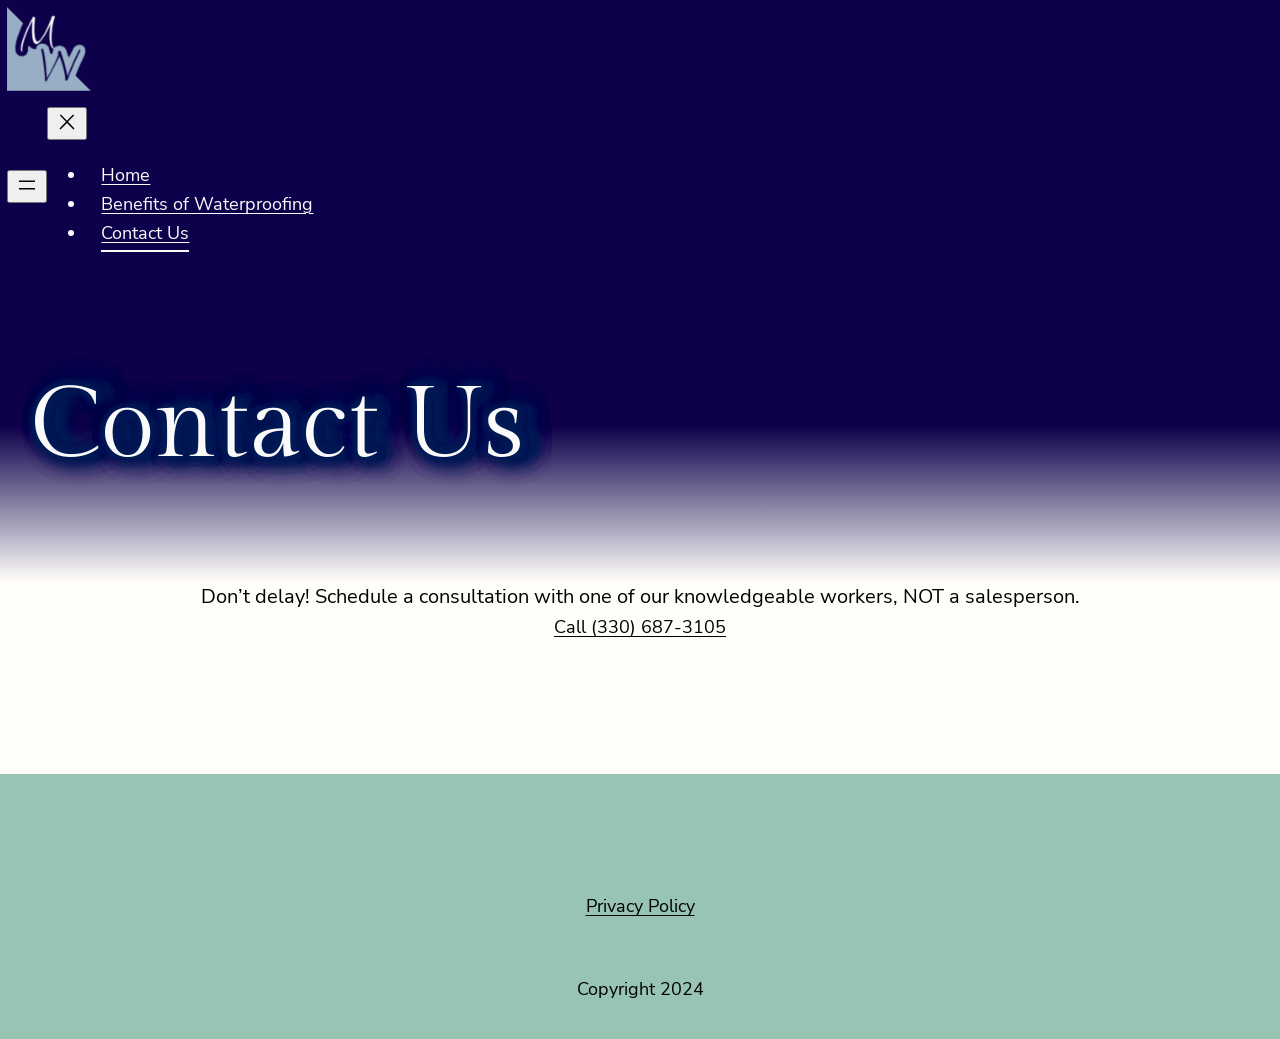
==== contact-us.html @ 391a1933 "Add files via upload" ====
<!DOCTYPE html> <html lang="en-US"> <head> 	<meta charset="UTF-8" /> 	<meta name="viewport" content="width=device-width, initial-scale=1" /> <meta name='robots' content='max-image-preview:large' /> <title>Contact Us &#8211; McGee Basement Waterproofing</title> <link rel="alternate" type="application/rss+xml" title="McGee Basement Waterproofing &raquo; Feed" href="http://waterproofing-and-home-improvements.local/feed/" /> <link rel="alternate" type="application/rss+xml" title="McGee Basement Waterproofing &raquo; Comments Feed" href="http://waterproofing-and-home-improvements.local/comments/feed/" /> <script>
window._wpemojiSettings = {"baseUrl":"https:\/\/s.w.org\/images\/core\/emoji\/15.0.3\/72x72\/","ext":".png","svgUrl":"https:\/\/s.w.org\/images\/core\/emoji\/15.0.3\/svg\/","svgExt":".svg","source":{"concatemoji":"http:\/\/waterproofing-and-home-improvements.local\/wp-includes\/js\/wp-emoji-release.min.js?ver=6.5.3"}};
/*! This file is auto-generated */
!function(i,n){var o,s,e;function c(e){try{var t={supportTests:e,timestamp:(new Date).valueOf()};sessionStorage.setItem(o,JSON.stringify(t))}catch(e){}}function p(e,t,n){e.clearRect(0,0,e.canvas.width,e.canvas.height),e.fillText(t,0,0);var t=new Uint32Array(e.getImageData(0,0,e.canvas.width,e.canvas.height).data),r=(e.clearRect(0,0,e.canvas.width,e.canvas.height),e.fillText(n,0,0),new Uint32Array(e.getImageData(0,0,e.canvas.width,e.canvas.height).data));return t.every(function(e,t){return e===r[t]})}function u(e,t,n){switch(t){case"flag":return n(e,"\ud83c\udff3\ufe0f\u200d\u26a7\ufe0f","\ud83c\udff3\ufe0f\u200b\u26a7\ufe0f")?!1:!n(e,"\ud83c\uddfa\ud83c\uddf3","\ud83c\uddfa\u200b\ud83c\uddf3")&&!n(e,"\ud83c\udff4\udb40\udc67\udb40\udc62\udb40\udc65\udb40\udc6e\udb40\udc67\udb40\udc7f","\ud83c\udff4\u200b\udb40\udc67\u200b\udb40\udc62\u200b\udb40\udc65\u200b\udb40\udc6e\u200b\udb40\udc67\u200b\udb40\udc7f");case"emoji":return!n(e,"\ud83d\udc26\u200d\u2b1b","\ud83d\udc26\u200b\u2b1b")}return!1}function f(e,t,n){var r="undefined"!=typeof WorkerGlobalScope&&self instanceof WorkerGlobalScope?new OffscreenCanvas(300,150):i.createElement("canvas"),a=r.getContext("2d",{willReadFrequently:!0}),o=(a.textBaseline="top",a.font="600 32px Arial",{});return e.forEach(function(e){o[e]=t(a,e,n)}),o}function t(e){var t=i.createElement("script");t.src=e,t.defer=!0,i.head.appendChild(t)}"undefined"!=typeof Promise&&(o="wpEmojiSettingsSupports",s=["flag","emoji"],n.supports={everything:!0,everythingExceptFlag:!0},e=new Promise(function(e){i.addEventListener("DOMContentLoaded",e,{once:!0})}),new Promise(function(t){var n=function(){try{var e=JSON.parse(sessionStorage.getItem(o));if("object"==typeof e&&"number"==typeof e.timestamp&&(new Date).valueOf()<e.timestamp+604800&&"object"==typeof e.supportTests)return e.supportTests}catch(e){}return null}();if(!n){if("undefined"!=typeof Worker&&"undefined"!=typeof OffscreenCanvas&&"undefined"!=typeof URL&&URL.createObjectURL&&"undefined"!=typeof Blob)try{var e="postMessage("+f.toString()+"("+[JSON.stringify(s),u.toString(),p.toString()].join(",")+"));",r=new Blob([e],{type:"text/javascript"}),a=new Worker(URL.createObjectURL(r),{name:"wpTestEmojiSupports"});return void(a.onmessage=function(e){c(n=e.data),a.terminate(),t(n)})}catch(e){}c(n=f(s,u,p))}t(n)}).then(function(e){for(var t in e)n.supports[t]=e[t],n.supports.everything=n.supports.everything&&n.supports[t],"flag"!==t&&(n.supports.everythingExceptFlag=n.supports.everythingExceptFlag&&n.supports[t]);n.supports.everythingExceptFlag=n.supports.everythingExceptFlag&&!n.supports.flag,n.DOMReady=!1,n.readyCallback=function(){n.DOMReady=!0}}).then(function(){return e}).then(function(){var e;n.supports.everything||(n.readyCallback(),(e=n.source||{}).concatemoji?t(e.concatemoji):e.wpemoji&&e.twemoji&&(t(e.twemoji),t(e.wpemoji)))}))}((window,document),window._wpemojiSettings);
</script> <link rel='stylesheet' id='jjcustonphoneiconcss-css' href='./css/jjcustom-phone-numbers-build-index.css' media='all' /> <style id='wp-block-site-logo-inline-css'> .wp-block-site-logo{box-sizing:border-box;line-height:0}.wp-block-site-logo a{display:inline-block;line-height:0}.wp-block-site-logo.is-default-size img{height:auto;width:120px}.wp-block-site-logo img{height:auto;max-width:100%}.wp-block-site-logo a,.wp-block-site-logo img{border-radius:inherit}.wp-block-site-logo.aligncenter{margin-left:auto;margin-right:auto;text-align:center}.wp-block-site-logo.is-style-rounded{border-radius:9999px} </style> <style id='wp-block-columns-inline-css'> .wp-block-columns{align-items:normal!important;box-sizing:border-box;display:flex;flex-wrap:wrap!important}@media (min-width:782px){.wp-block-columns{flex-wrap:nowrap!important}}.wp-block-columns.are-vertically-aligned-top{align-items:flex-start}.wp-block-columns.are-vertically-aligned-center{align-items:center}.wp-block-columns.are-vertically-aligned-bottom{align-items:flex-end}@media (max-width:781px){.wp-block-columns:not(.is-not-stacked-on-mobile)>.wp-block-column{flex-basis:100%!important}}@media (min-width:782px){.wp-block-columns:not(.is-not-stacked-on-mobile)>.wp-block-column{flex-basis:0;flex-grow:1}.wp-block-columns:not(.is-not-stacked-on-mobile)>.wp-block-column[style*=flex-basis]{flex-grow:0}}.wp-block-columns.is-not-stacked-on-mobile{flex-wrap:nowrap!important}.wp-block-columns.is-not-stacked-on-mobile>.wp-block-column{flex-basis:0;flex-grow:1}.wp-block-columns.is-not-stacked-on-mobile>.wp-block-column[style*=flex-basis]{flex-grow:0}:where(.wp-block-columns){margin-bottom:1.75em}:where(.wp-block-columns.has-background){padding:1.25em 2.375em}.wp-block-column{flex-grow:1;min-width:0;overflow-wrap:break-word;word-break:break-word}.wp-block-column.is-vertically-aligned-top{align-self:flex-start}.wp-block-column.is-vertically-aligned-center{align-self:center}.wp-block-column.is-vertically-aligned-bottom{align-self:flex-end}.wp-block-column.is-vertically-aligned-stretch{align-self:stretch}.wp-block-column.is-vertically-aligned-bottom,.wp-block-column.is-vertically-aligned-center,.wp-block-column.is-vertically-aligned-top{width:100%} </style> <style id='wp-block-navigation-link-inline-css'> .wp-block-navigation .wp-block-navigation-item__label{overflow-wrap:break-word}.wp-block-navigation .wp-block-navigation-item__description{display:none}.link-ui-tools{border-top:1px solid #f0f0f0;padding:8px}.link-ui-block-inserter{padding-top:8px}.link-ui-block-inserter__back{margin-left:8px;text-transform:uppercase}.components-popover-pointer-events-trap{background-color:initial;cursor:pointer;inset:0;position:fixed;z-index:1000000} </style> <link rel='stylesheet' id='wp-block-navigation-css' href='./css/navigation-style.min.css' media='all' /> <style id='wp-block-heading-inline-css'> h1.has-background,h2.has-background,h3.has-background,h4.has-background,h5.has-background,h6.has-background{padding:1.25em 2.375em}h1.has-text-align-left[style*=writing-mode]:where([style*=vertical-lr]),h1.has-text-align-right[style*=writing-mode]:where([style*=vertical-rl]),h2.has-text-align-left[style*=writing-mode]:where([style*=vertical-lr]),h2.has-text-align-right[style*=writing-mode]:where([style*=vertical-rl]),h3.has-text-align-left[style*=writing-mode]:where([style*=vertical-lr]),h3.has-text-align-right[style*=writing-mode]:where([style*=vertical-rl]),h4.has-text-align-left[style*=writing-mode]:where([style*=vertical-lr]),h4.has-text-align-right[style*=writing-mode]:where([style*=vertical-rl]),h5.has-text-align-left[style*=writing-mode]:where([style*=vertical-lr]),h5.has-text-align-right[style*=writing-mode]:where([style*=vertical-rl]),h6.has-text-align-left[style*=writing-mode]:where([style*=vertical-lr]),h6.has-text-align-right[style*=writing-mode]:where([style*=vertical-rl]){rotate:180deg} </style> <style id='wp-block-paragraph-inline-css'> .is-small-text{font-size:.875em}.is-regular-text{font-size:1em}.is-large-text{font-size:2.25em}.is-larger-text{font-size:3em}.has-drop-cap:not(:focus):first-letter{float:left;font-size:8.4em;font-style:normal;font-weight:100;line-height:.68;margin:.05em .1em 0 0;text-transform:uppercase}body.rtl .has-drop-cap:not(:focus):first-letter{float:none;margin-left:.1em}p.has-drop-cap.has-background{overflow:hidden}p.has-background{padding:1.25em 2.375em}:where(p.has-text-color:not(.has-link-color)) a{color:inherit}p.has-text-align-left[style*="writing-mode:vertical-lr"],p.has-text-align-right[style*="writing-mode:vertical-rl"]{rotate:180deg} </style> <style id='wp-block-spacer-inline-css'> .wp-block-spacer{clear:both} </style> <style id='wp-emoji-styles-inline-css'>  	img.wp-smiley, img.emoji { 		display: inline !important; 		border: none !important; 		box-shadow: none !important; 		height: 1em !important; 		width: 1em !important; 		margin: 0 0.07em !important; 		vertical-align: -0.1em !important; 		background: none !important; 		padding: 0 !important; 	} </style> <style id='wp-block-library-inline-css'> :root{--wp-admin-theme-color:#007cba;--wp-admin-theme-color--rgb:0,124,186;--wp-admin-theme-color-darker-10:#006ba1;--wp-admin-theme-color-darker-10--rgb:0,107,161;--wp-admin-theme-color-darker-20:#005a87;--wp-admin-theme-color-darker-20--rgb:0,90,135;--wp-admin-border-width-focus:2px;--wp-block-synced-color:#7a00df;--wp-block-synced-color--rgb:122,0,223;--wp-bound-block-color:#9747ff}@media (min-resolution:192dpi){:root{--wp-admin-border-width-focus:1.5px}}.wp-element-button{cursor:pointer}:root{--wp--preset--font-size--normal:16px;--wp--preset--font-size--huge:42px}:root .has-very-light-gray-background-color{background-color:#eee}:root .has-very-dark-gray-background-color{background-color:#313131}:root .has-very-light-gray-color{color:#eee}:root .has-very-dark-gray-color{color:#313131}:root .has-vivid-green-cyan-to-vivid-cyan-blue-gradient-background{background:linear-gradient(135deg,#00d084,#0693e3)}:root .has-purple-crush-gradient-background{background:linear-gradient(135deg,#34e2e4,#4721fb 50%,#ab1dfe)}:root .has-hazy-dawn-gradient-background{background:linear-gradient(135deg,#faaca8,#dad0ec)}:root .has-subdued-olive-gradient-background{background:linear-gradient(135deg,#fafae1,#67a671)}:root .has-atomic-cream-gradient-background{background:linear-gradient(135deg,#fdd79a,#004a59)}:root .has-nightshade-gradient-background{background:linear-gradient(135deg,#330968,#31cdcf)}:root .has-midnight-gradient-background{background:linear-gradient(135deg,#020381,#2874fc)}.has-regular-font-size{font-size:1em}.has-larger-font-size{font-size:2.625em}.has-normal-font-size{font-size:var(--wp--preset--font-size--normal)}.has-huge-font-size{font-size:var(--wp--preset--font-size--huge)}.has-text-align-center{text-align:center}.has-text-align-left{text-align:left}.has-text-align-right{text-align:right}#end-resizable-editor-section{display:none}.aligncenter{clear:both}.items-justified-left{justify-content:flex-start}.items-justified-center{justify-content:center}.items-justified-right{justify-content:flex-end}.items-justified-space-between{justify-content:space-between}.screen-reader-text{border:0;clip:rect(1px,1px,1px,1px);-webkit-clip-path:inset(50%);clip-path:inset(50%);height:1px;margin:-1px;overflow:hidden;padding:0;position:absolute;width:1px;word-wrap:normal!important}.screen-reader-text:focus{background-color:#ddd;clip:auto!important;-webkit-clip-path:none;clip-path:none;color:#444;display:block;font-size:1em;height:auto;left:5px;line-height:normal;padding:15px 23px 14px;text-decoration:none;top:5px;width:auto;z-index:100000}html :where(.has-border-color){border-style:solid}html :where([style*=border-top-color]){border-top-style:solid}html :where([style*=border-right-color]){border-right-style:solid}html :where([style*=border-bottom-color]){border-bottom-style:solid}html :where([style*=border-left-color]){border-left-style:solid}html :where([style*=border-width]){border-style:solid}html :where([style*=border-top-width]){border-top-style:solid}html :where([style*=border-right-width]){border-right-style:solid}html :where([style*=border-bottom-width]){border-bottom-style:solid}html :where([style*=border-left-width]){border-left-style:solid}html :where(img[class*=wp-image-]){height:auto;max-width:100%}:where(figure){margin:0 0 1em}html :where(.is-position-sticky){--wp-admin--admin-bar--position-offset:var(--wp-admin--admin-bar--height,0px)}@media screen and (max-width:600px){html :where(.is-position-sticky){--wp-admin--admin-bar--position-offset:0px}} </style> <style id='global-styles-inline-css'> body{--wp--preset--color--black: #000000;--wp--preset--color--cyan-bluish-gray: #abb8c3;--wp--preset--color--white: #ffffff;--wp--preset--color--pale-pink: #f78da7;--wp--preset--color--vivid-red: #cf2e2e;--wp--preset--color--luminous-vivid-orange: #ff6900;--wp--preset--color--luminous-vivid-amber: #fcb900;--wp--preset--color--light-green-cyan: #7bdcb5;--wp--preset--color--vivid-green-cyan: #00d084;--wp--preset--color--pale-cyan-blue: #8ed1fc;--wp--preset--color--vivid-cyan-blue: #0693e3;--wp--preset--color--vivid-purple: #9b51e0;--wp--preset--color--foreground: #000000;--wp--preset--color--background: #fffdfa;--wp--preset--color--primary: #a7c6d8;--wp--preset--color--secondary: #a7d5d2;--wp--preset--color--tertiary: #c3d9e7;--wp--preset--gradient--vivid-cyan-blue-to-vivid-purple: linear-gradient(135deg,rgba(6,147,227,1) 0%,rgb(155,81,224) 100%);--wp--preset--gradient--light-green-cyan-to-vivid-green-cyan: linear-gradient(135deg,rgb(122,220,180) 0%,rgb(0,208,130) 100%);--wp--preset--gradient--luminous-vivid-amber-to-luminous-vivid-orange: linear-gradient(135deg,rgba(252,185,0,1) 0%,rgba(255,105,0,1) 100%);--wp--preset--gradient--luminous-vivid-orange-to-vivid-red: linear-gradient(135deg,rgba(255,105,0,1) 0%,rgb(207,46,46) 100%);--wp--preset--gradient--very-light-gray-to-cyan-bluish-gray: linear-gradient(135deg,rgb(238,238,238) 0%,rgb(169,184,195) 100%);--wp--preset--gradient--cool-to-warm-spectrum: linear-gradient(135deg,rgb(74,234,220) 0%,rgb(151,120,209) 20%,rgb(207,42,186) 40%,rgb(238,44,130) 60%,rgb(251,105,98) 80%,rgb(254,248,76) 100%);--wp--preset--gradient--blush-light-purple: linear-gradient(135deg,rgb(255,206,236) 0%,rgb(152,150,240) 100%);--wp--preset--gradient--blush-bordeaux: linear-gradient(135deg,rgb(254,205,165) 0%,rgb(254,45,45) 50%,rgb(107,0,62) 100%);--wp--preset--gradient--luminous-dusk: linear-gradient(135deg,rgb(255,203,112) 0%,rgb(199,81,192) 50%,rgb(65,88,208) 100%);--wp--preset--gradient--pale-ocean: linear-gradient(135deg,rgb(255,245,203) 0%,rgb(182,227,212) 50%,rgb(51,167,181) 100%);--wp--preset--gradient--electric-grass: linear-gradient(135deg,rgb(202,248,128) 0%,rgb(113,206,126) 100%);--wp--preset--gradient--midnight: linear-gradient(135deg,rgb(2,3,129) 0%,rgb(40,116,252) 100%);--wp--preset--gradient--vertical-secondary-to-tertiary: linear-gradient(to bottom,var(--wp--preset--color--secondary) 0%,var(--wp--preset--color--tertiary) 100%);--wp--preset--gradient--vertical-secondary-to-background: linear-gradient(to bottom,var(--wp--preset--color--secondary) 0%,var(--wp--preset--color--background) 100%);--wp--preset--gradient--vertical-tertiary-to-background: linear-gradient(to bottom,var(--wp--preset--color--tertiary) 0%,var(--wp--preset--color--background) 100%);--wp--preset--gradient--diagonal-primary-to-foreground: linear-gradient(to bottom right,var(--wp--preset--color--primary) 0%,var(--wp--preset--color--foreground) 100%);--wp--preset--gradient--diagonal-secondary-to-background: linear-gradient(to bottom right,var(--wp--preset--color--secondary) 50%,var(--wp--preset--color--background) 50%);--wp--preset--gradient--diagonal-background-to-secondary: linear-gradient(to bottom right,var(--wp--preset--color--background) 50%,var(--wp--preset--color--secondary) 50%);--wp--preset--gradient--diagonal-tertiary-to-background: linear-gradient(to bottom right,var(--wp--preset--color--tertiary) 50%,var(--wp--preset--color--background) 50%);--wp--preset--gradient--diagonal-background-to-tertiary: linear-gradient(to bottom right,var(--wp--preset--color--background) 50%,var(--wp--preset--color--tertiary) 50%);--wp--preset--font-size--small: 1rem;--wp--preset--font-size--medium: 1.75rem;--wp--preset--font-size--large: clamp(1.75rem, 3vw, 2.25rem);--wp--preset--font-size--x-large: 42px;--wp--preset--font-size--normal: 1.125rem;--wp--preset--font-size--huge: clamp(2.5rem, 4vw, 3rem);--wp--preset--font-size--gigantic: clamp(3rem, 6vw, 4rem);--wp--preset--font-size--colossal: clamp(4rem, 8vw, 6.25rem);--wp--preset--font-family--system: -apple-system,BlinkMacSystemFont,"Segoe UI",Roboto,Oxygen-Sans,Ubuntu,Cantarell,"Helvetica Neue",sans-serif;--wp--preset--font-family--gilda-display: "Gilda Display", serif;--wp--preset--font-family--kristi: "Kristi", cursive;--wp--preset--font-family--bestermind: "Bestermind", cursive;--wp--preset--font-family--nunito-sans: "Nunito Sans", sans-serif;--wp--preset--font-family--outfit: Outfit, sans-serif;--wp--preset--font-family--figtree: Figtree, sans-serif;--wp--preset--font-family--caveat: Caveat, cursive;--wp--preset--font-family--inconsolata: Inconsolata, monospace;--wp--preset--font-family--lora: Lora, serif;--wp--preset--font-family--oswald: Oswald, sans-serif;--wp--preset--font-family--bodonimoda: BodoniModa, serif;--wp--preset--spacing--20: 0.44rem;--wp--preset--spacing--30: 0.67rem;--wp--preset--spacing--40: 1rem;--wp--preset--spacing--50: 1.5rem;--wp--preset--spacing--60: 2.25rem;--wp--preset--spacing--70: 3.38rem;--wp--preset--spacing--80: 5.06rem;--wp--preset--shadow--natural: 6px 6px 9px rgba(0, 0, 0, 0.2);--wp--preset--shadow--deep: 12px 12px 50px rgba(0, 0, 0, 0.4);--wp--preset--shadow--sharp: 6px 6px 0px rgba(0, 0, 0, 0.2);--wp--preset--shadow--outlined: 6px 6px 0px -3px rgba(255, 255, 255, 1), 6px 6px rgba(0, 0, 0, 1);--wp--preset--shadow--crisp: 6px 6px 0px rgba(0, 0, 0, 1);--wp--custom--spacing--small: max(1.25rem, 5vw);--wp--custom--spacing--medium: clamp(2rem, 8vw, calc(4 * var(--wp--style--block-gap)));--wp--custom--spacing--large: clamp(4rem, 10vw, 8rem);--wp--custom--typography--font-size--gigantic: clamp(3rem, 6vw, 4rem);--wp--custom--typography--font-size--colossal: clamp(4rem, 8vw, 6.25rem);--wp--custom--typography--line-height--tiny: 1.15;--wp--custom--typography--line-height--small: 1.2;--wp--custom--typography--line-height--medium: 1.4;--wp--custom--typography--line-height--normal: 1.6;}body { margin: 0;--wp--style--global--content-size: 720px;--wp--style--global--wide-size: 1200px; }.wp-site-blocks > .alignleft { float: left; margin-right: 2em; }.wp-site-blocks > .alignright { float: right; margin-left: 2em; }.wp-site-blocks > .aligncenter { justify-content: center; margin-left: auto; margin-right: auto; }:where(.wp-site-blocks) > * { margin-block-start: 0; margin-block-end: 0; }:where(.wp-site-blocks) > :first-child:first-child { margin-block-start: 0; }:where(.wp-site-blocks) > :last-child:last-child { margin-block-end: 0; }body { --wp--style--block-gap: 0; }:where(body .is-layout-flow)  > :first-child:first-child{margin-block-start: 0;}:where(body .is-layout-flow)  > :last-child:last-child{margin-block-end: 0;}:where(body .is-layout-flow)  > *{margin-block-start: 0;margin-block-end: 0;}:where(body .is-layout-constrained)  > :first-child:first-child{margin-block-start: 0;}:where(body .is-layout-constrained)  > :last-child:last-child{margin-block-end: 0;}:where(body .is-layout-constrained)  > *{margin-block-start: 0;margin-block-end: 0;}:where(body .is-layout-flex) {gap: 0;}:where(body .is-layout-grid) {gap: 0;}body .is-layout-flow > .alignleft{float: left;margin-inline-start: 0;margin-inline-end: 2em;}body .is-layout-flow > .alignright{float: right;margin-inline-start: 2em;margin-inline-end: 0;}body .is-layout-flow > .aligncenter{margin-left: auto !important;margin-right: auto !important;}body .is-layout-constrained > .alignleft{float: left;margin-inline-start: 0;margin-inline-end: 2em;}body .is-layout-constrained > .alignright{float: right;margin-inline-start: 2em;margin-inline-end: 0;}body .is-layout-constrained > .aligncenter{margin-left: auto !important;margin-right: auto !important;}body .is-layout-constrained > :where(:not(.alignleft):not(.alignright):not(.alignfull)){max-width: var(--wp--style--global--content-size);margin-left: auto !important;margin-right: auto !important;}body .is-layout-constrained > .alignwide{max-width: var(--wp--style--global--wide-size);}body .is-layout-flex{display: flex;}body .is-layout-flex{flex-wrap: wrap;align-items: center;}body .is-layout-flex > *{margin: 0;}body .is-layout-grid{display: grid;}body .is-layout-grid > *{margin: 0;}body{background-color: var(--wp--preset--color--background);color: var(--wp--preset--color--foreground);font-family: var(--wp--preset--font-family--nunito-sans);font-size: var(--wp--preset--font-size--normal);line-height: var(--wp--custom--typography--line-height--normal);padding-top: 0px;padding-right: 0px;padding-bottom: 0px;padding-left: 0px;}a:where(:not(.wp-element-button)){color: var(--wp--preset--color--foreground);text-decoration: underline;}h1, h2, h3, h4, h5, h6{font-family: var(--wp--preset--font-family--gilda-display);}h1{font-size: var(--wp--custom--typography--font-size--colossal);font-weight: 300;line-height: var(--wp--custom--typography--line-height--tiny);}h2{font-size: var(--wp--custom--typography--font-size--gigantic);font-weight: 300;line-height: var(--wp--custom--typography--line-height--small);}h3{font-size: var(--wp--preset--font-size--huge);font-weight: 300;line-height: var(--wp--custom--typography--line-height--tiny);}h4{font-size: var(--wp--preset--font-size--large);font-weight: 300;line-height: var(--wp--custom--typography--line-height--tiny);}h5{font-size: var(--wp--preset--font-size--normal);font-weight: 700;line-height: var(--wp--custom--typography--line-height--normal);text-transform: uppercase;}h6{font-size: var(--wp--preset--font-size--normal);font-weight: 400;line-height: var(--wp--custom--typography--line-height--normal);text-transform: uppercase;}.wp-element-button, .wp-block-button__link{background-color: #32373c;border-width: 0;color: #fff;font-family: inherit;font-size: inherit;line-height: inherit;padding: calc(0.667em + 2px) calc(1.333em + 2px);text-decoration: none;}.has-black-color{color: var(--wp--preset--color--black) !important;}.has-cyan-bluish-gray-color{color: var(--wp--preset--color--cyan-bluish-gray) !important;}.has-white-color{color: var(--wp--preset--color--white) !important;}.has-pale-pink-color{color: var(--wp--preset--color--pale-pink) !important;}.has-vivid-red-color{color: var(--wp--preset--color--vivid-red) !important;}.has-luminous-vivid-orange-color{color: var(--wp--preset--color--luminous-vivid-orange) !important;}.has-luminous-vivid-amber-color{color: var(--wp--preset--color--luminous-vivid-amber) !important;}.has-light-green-cyan-color{color: var(--wp--preset--color--light-green-cyan) !important;}.has-vivid-green-cyan-color{color: var(--wp--preset--color--vivid-green-cyan) !important;}.has-pale-cyan-blue-color{color: var(--wp--preset--color--pale-cyan-blue) !important;}.has-vivid-cyan-blue-color{color: var(--wp--preset--color--vivid-cyan-blue) !important;}.has-vivid-purple-color{color: var(--wp--preset--color--vivid-purple) !important;}.has-foreground-color{color: var(--wp--preset--color--foreground) !important;}.has-background-color{color: var(--wp--preset--color--background) !important;}.has-primary-color{color: var(--wp--preset--color--primary) !important;}.has-secondary-color{color: var(--wp--preset--color--secondary) !important;}.has-tertiary-color{color: var(--wp--preset--color--tertiary) !important;}.has-black-background-color{background-color: var(--wp--preset--color--black) !important;}.has-cyan-bluish-gray-background-color{background-color: var(--wp--preset--color--cyan-bluish-gray) !important;}.has-white-background-color{background-color: var(--wp--preset--color--white) !important;}.has-pale-pink-background-color{background-color: var(--wp--preset--color--pale-pink) !important;}.has-vivid-red-background-color{background-color: var(--wp--preset--color--vivid-red) !important;}.has-luminous-vivid-orange-background-color{background-color: var(--wp--preset--color--luminous-vivid-orange) !important;}.has-luminous-vivid-amber-background-color{background-color: var(--wp--preset--color--luminous-vivid-amber) !important;}.has-light-green-cyan-background-color{background-color: var(--wp--preset--color--light-green-cyan) !important;}.has-vivid-green-cyan-background-color{background-color: var(--wp--preset--color--vivid-green-cyan) !important;}.has-pale-cyan-blue-background-color{background-color: var(--wp--preset--color--pale-cyan-blue) !important;}.has-vivid-cyan-blue-background-color{background-color: var(--wp--preset--color--vivid-cyan-blue) !important;}.has-vivid-purple-background-color{background-color: var(--wp--preset--color--vivid-purple) !important;}.has-foreground-background-color{background-color: var(--wp--preset--color--foreground) !important;}.has-background-background-color{background-color: var(--wp--preset--color--background) !important;}.has-primary-background-color{background-color: var(--wp--preset--color--primary) !important;}.has-secondary-background-color{background-color: var(--wp--preset--color--secondary) !important;}.has-tertiary-background-color{background-color: var(--wp--preset--color--tertiary) !important;}.has-black-border-color{border-color: var(--wp--preset--color--black) !important;}.has-cyan-bluish-gray-border-color{border-color: var(--wp--preset--color--cyan-bluish-gray) !important;}.has-white-border-color{border-color: var(--wp--preset--color--white) !important;}.has-pale-pink-border-color{border-color: var(--wp--preset--color--pale-pink) !important;}.has-vivid-red-border-color{border-color: var(--wp--preset--color--vivid-red) !important;}.has-luminous-vivid-orange-border-color{border-color: var(--wp--preset--color--luminous-vivid-orange) !important;}.has-luminous-vivid-amber-border-color{border-color: var(--wp--preset--color--luminous-vivid-amber) !important;}.has-light-green-cyan-border-color{border-color: var(--wp--preset--color--light-green-cyan) !important;}.has-vivid-green-cyan-border-color{border-color: var(--wp--preset--color--vivid-green-cyan) !important;}.has-pale-cyan-blue-border-color{border-color: var(--wp--preset--color--pale-cyan-blue) !important;}.has-vivid-cyan-blue-border-color{border-color: var(--wp--preset--color--vivid-cyan-blue) !important;}.has-vivid-purple-border-color{border-color: var(--wp--preset--color--vivid-purple) !important;}.has-foreground-border-color{border-color: var(--wp--preset--color--foreground) !important;}.has-background-border-color{border-color: var(--wp--preset--color--background) !important;}.has-primary-border-color{border-color: var(--wp--preset--color--primary) !important;}.has-secondary-border-color{border-color: var(--wp--preset--color--secondary) !important;}.has-tertiary-border-color{border-color: var(--wp--preset--color--tertiary) !important;}.has-vivid-cyan-blue-to-vivid-purple-gradient-background{background: var(--wp--preset--gradient--vivid-cyan-blue-to-vivid-purple) !important;}.has-light-green-cyan-to-vivid-green-cyan-gradient-background{background: var(--wp--preset--gradient--light-green-cyan-to-vivid-green-cyan) !important;}.has-luminous-vivid-amber-to-luminous-vivid-orange-gradient-background{background: var(--wp--preset--gradient--luminous-vivid-amber-to-luminous-vivid-orange) !important;}.has-luminous-vivid-orange-to-vivid-red-gradient-background{background: var(--wp--preset--gradient--luminous-vivid-orange-to-vivid-red) !important;}.has-very-light-gray-to-cyan-bluish-gray-gradient-background{background: var(--wp--preset--gradient--very-light-gray-to-cyan-bluish-gray) !important;}.has-cool-to-warm-spectrum-gradient-background{background: var(--wp--preset--gradient--cool-to-warm-spectrum) !important;}.has-blush-light-purple-gradient-background{background: var(--wp--preset--gradient--blush-light-purple) !important;}.has-blush-bordeaux-gradient-background{background: var(--wp--preset--gradient--blush-bordeaux) !important;}.has-luminous-dusk-gradient-background{background: var(--wp--preset--gradient--luminous-dusk) !important;}.has-pale-ocean-gradient-background{background: var(--wp--preset--gradient--pale-ocean) !important;}.has-electric-grass-gradient-background{background: var(--wp--preset--gradient--electric-grass) !important;}.has-midnight-gradient-background{background: var(--wp--preset--gradient--midnight) !important;}.has-vertical-secondary-to-tertiary-gradient-background{background: var(--wp--preset--gradient--vertical-secondary-to-tertiary) !important;}.has-vertical-secondary-to-background-gradient-background{background: var(--wp--preset--gradient--vertical-secondary-to-background) !important;}.has-vertical-tertiary-to-background-gradient-background{background: var(--wp--preset--gradient--vertical-tertiary-to-background) !important;}.has-diagonal-primary-to-foreground-gradient-background{background: var(--wp--preset--gradient--diagonal-primary-to-foreground) !important;}.has-diagonal-secondary-to-background-gradient-background{background: var(--wp--preset--gradient--diagonal-secondary-to-background) !important;}.has-diagonal-background-to-secondary-gradient-background{background: var(--wp--preset--gradient--diagonal-background-to-secondary) !important;}.has-diagonal-tertiary-to-background-gradient-background{background: var(--wp--preset--gradient--diagonal-tertiary-to-background) !important;}.has-diagonal-background-to-tertiary-gradient-background{background: var(--wp--preset--gradient--diagonal-background-to-tertiary) !important;}.has-small-font-size{font-size: var(--wp--preset--font-size--small) !important;}.has-medium-font-size{font-size: var(--wp--preset--font-size--medium) !important;}.has-large-font-size{font-size: var(--wp--preset--font-size--large) !important;}.has-x-large-font-size{font-size: var(--wp--preset--font-size--x-large) !important;}.has-normal-font-size{font-size: var(--wp--preset--font-size--normal) !important;}.has-huge-font-size{font-size: var(--wp--preset--font-size--huge) !important;}.has-gigantic-font-size{font-size: var(--wp--preset--font-size--gigantic) !important;}.has-colossal-font-size{font-size: var(--wp--preset--font-size--colossal) !important;}.has-system-font-family{font-family: var(--wp--preset--font-family--system) !important;}.has-gilda-display-font-family{font-family: var(--wp--preset--font-family--gilda-display) !important;}.has-kristi-font-family{font-family: var(--wp--preset--font-family--kristi) !important;}.has-bestermind-font-family{font-family: var(--wp--preset--font-family--bestermind) !important;}.has-nunito-sans-font-family{font-family: var(--wp--preset--font-family--nunito-sans) !important;}.has-outfit-font-family{font-family: var(--wp--preset--font-family--outfit) !important;}.has-figtree-font-family{font-family: var(--wp--preset--font-family--figtree) !important;}.has-caveat-font-family{font-family: var(--wp--preset--font-family--caveat) !important;}.has-inconsolata-font-family{font-family: var(--wp--preset--font-family--inconsolata) !important;}.has-lora-font-family{font-family: var(--wp--preset--font-family--lora) !important;}.has-oswald-font-family{font-family: var(--wp--preset--font-family--oswald) !important;}.has-bodonimoda-font-family{font-family: var(--wp--preset--font-family--bodonimoda) !important;} .wp-block-navigation a:where(:not(.wp-element-button)){color: inherit;} </style> <style id='core-block-supports-inline-css'> .wp-container-core-column-is-layout-2.wp-container-core-column-is-layout-2 > :where(:not(.alignleft):not(.alignright):not(.alignfull)){max-width:80px;margin-left:auto !important;margin-right:0 !important;}.wp-container-core-column-is-layout-2.wp-container-core-column-is-layout-2 > .alignwide{max-width:80px;}.wp-container-core-column-is-layout-2.wp-container-core-column-is-layout-2 .alignfull{max-width:none;}.wp-container-core-column-is-layout-2.wp-container-core-column-is-layout-2 > .alignfull{margin-right:calc(var(--wp--preset--spacing--40) * -1);margin-left:calc(var(--wp--preset--spacing--40) * -1);}.wp-container-core-columns-is-layout-1.wp-container-core-columns-is-layout-1{flex-wrap:nowrap;}.wp-container-core-navigation-is-layout-1.wp-container-core-navigation-is-layout-1{justify-content:flex-start;}.wp-container-core-columns-is-layout-2.wp-container-core-columns-is-layout-2{flex-wrap:nowrap;}.wp-elements-18d7e3bd284b36d5cdf02fc1c8c4d574 a:where(:not(.wp-element-button)){color:var(--wp--preset--color--foreground);}.wp-elements-29b601005e9435e72914e99e9667e7e3 a:where(:not(.wp-element-button)){color:var(--wp--preset--color--foreground);} </style> <style id='wp-block-template-skip-link-inline-css'>  		.skip-link.screen-reader-text { 			border: 0; 			clip: rect(1px,1px,1px,1px); 			clip-path: inset(50%); 			height: 1px; 			margin: -1px; 			overflow: hidden; 			padding: 0; 			position: absolute !important; 			width: 1px; 			word-wrap: normal !important; 		}  		.skip-link.screen-reader-text:focus { 			background-color: #eee; 			clip: auto !important; 			clip-path: none; 			color: #444; 			display: block; 			font-size: 1em; 			height: auto; 			left: 5px; 			line-height: normal; 			padding: 15px 23px 14px; 			text-decoration: none; 			top: 5px; 			width: auto; 			z-index: 100000; 		} </style> <link rel='stylesheet' id='cookie-notice-front-css' href='./css/cookie-notice-css-front.min.css' media='all' /> <link rel='stylesheet' id='bricksy-style-css' href='./css/bricksy-style.css' media='all' />         <script>
            /* <![CDATA[ */
            var rcewpp = {
                "ajax_url":"http://waterproofing-and-home-improvements.local/wp-admin/admin-ajax.php",
                "nonce": "9de5442318",
                "home_url": "http://waterproofing-and-home-improvements.local/",
                "settings_icon": 'http://waterproofing-and-home-improvements.local/wp-content/plugins/export-wp-page-to-static-html/admin/images/settings.png',
                "settings_hover_icon": 'http://waterproofing-and-home-improvements.local/wp-content/plugins/export-wp-page-to-static-html/admin/images/settings_hover.png'
            };
            /* ]]\> */
        </script>         <script src="./js/dist-vendor-wp-polyfill-inert.min.js" id="wp-polyfill-inert-js"></script> <script src="./js/dist-vendor-regenerator-runtime.min.js" id="regenerator-runtime-js"></script> <script src="./js/dist-vendor-wp-polyfill.min.js" id="wp-polyfill-js"></script> <script src="./js/dist-vendor-react.min.js" id="react-js"></script> <script src="./js/dist-autop.min.js" id="wp-autop-js"></script> <script src="./js/dist-blob.min.js" id="wp-blob-js"></script> <script src="./js/dist-block-serialization-default-parser.min.js" id="wp-block-serialization-default-parser-js"></script> <script src="./js/dist-hooks.min.js" id="wp-hooks-js"></script> <script src="./js/dist-deprecated.min.js" id="wp-deprecated-js"></script> <script src="./js/dist-dom.min.js" id="wp-dom-js"></script> <script src="./js/dist-vendor-react-dom.min.js" id="react-dom-js"></script> <script src="./js/dist-escape-html.min.js" id="wp-escape-html-js"></script> <script src="./js/dist-element.min.js" id="wp-element-js"></script> <script src="./js/dist-is-shallow-equal.min.js" id="wp-is-shallow-equal-js"></script> <script src="./js/dist-i18n.min.js" id="wp-i18n-js"></script> <script id="wp-i18n-js-after">
wp.i18n.setLocaleData( { 'text direction\u0004ltr': [ 'ltr' ] } );
</script> <script src="./js/dist-keycodes.min.js" id="wp-keycodes-js"></script> <script src="./js/dist-priority-queue.min.js" id="wp-priority-queue-js"></script> <script src="./js/dist-compose.min.js" id="wp-compose-js"></script> <script src="./js/dist-private-apis.min.js" id="wp-private-apis-js"></script> <script src="./js/dist-redux-routine.min.js" id="wp-redux-routine-js"></script> <script src="./js/dist-data.min.js" id="wp-data-js"></script> <script id="wp-data-js-after">
( function() {
	var userId = 0;
	var storageKey = "WP_DATA_USER_" + userId;
	wp.data
		.use( wp.data.plugins.persistence, { storageKey: storageKey } );
} )();
</script> <script src="./js/dist-html-entities.min.js" id="wp-html-entities-js"></script> <script src="./js/dist-dom-ready.min.js" id="wp-dom-ready-js"></script> <script src="./js/dist-a11y.min.js" id="wp-a11y-js"></script> <script src="./js/dist-rich-text.min.js" id="wp-rich-text-js"></script> <script src="./js/dist-shortcode.min.js" id="wp-shortcode-js"></script> <script src="./js/dist-blocks.min.js" id="wp-blocks-js"></script> <script src="./js/dist-url.min.js" id="wp-url-js"></script> <script src="./js/dist-api-fetch.min.js" id="wp-api-fetch-js"></script> <script id="wp-api-fetch-js-after">
wp.apiFetch.use( wp.apiFetch.createRootURLMiddleware( "http://waterproofing-and-home-improvements.local/wp-json/" ) );
wp.apiFetch.nonceMiddleware = wp.apiFetch.createNonceMiddleware( "794bc64ec5" );
wp.apiFetch.use( wp.apiFetch.nonceMiddleware );
wp.apiFetch.use( wp.apiFetch.mediaUploadMiddleware );
wp.apiFetch.nonceEndpoint = "http://waterproofing-and-home-improvements.local/wp-admin/admin-ajax.php?action=rest-nonce";
</script> <script src="./js/dist-vendor-moment.min.js" id="moment-js"></script> <script id="moment-js-after">
moment.updateLocale( 'en_US', {"months":["January","February","March","April","May","June","July","August","September","October","November","December"],"monthsShort":["Jan","Feb","Mar","Apr","May","Jun","Jul","Aug","Sep","Oct","Nov","Dec"],"weekdays":["Sunday","Monday","Tuesday","Wednesday","Thursday","Friday","Saturday"],"weekdaysShort":["Sun","Mon","Tue","Wed","Thu","Fri","Sat"],"week":{"dow":1},"longDateFormat":{"LT":"g:i a","LTS":null,"L":null,"LL":"F j, Y","LLL":"F j, Y g:i a","LLLL":null}} );
</script> <script src="./js/dist-date.min.js" id="wp-date-js"></script> <script id="wp-date-js-after">
wp.date.setSettings( {"l10n":{"locale":"en_US","months":["January","February","March","April","May","June","July","August","September","October","November","December"],"monthsShort":["Jan","Feb","Mar","Apr","May","Jun","Jul","Aug","Sep","Oct","Nov","Dec"],"weekdays":["Sunday","Monday","Tuesday","Wednesday","Thursday","Friday","Saturday"],"weekdaysShort":["Sun","Mon","Tue","Wed","Thu","Fri","Sat"],"meridiem":{"am":"am","pm":"pm","AM":"AM","PM":"PM"},"relative":{"future":"%s from now","past":"%s ago","s":"a second","ss":"%d seconds","m":"a minute","mm":"%d minutes","h":"an hour","hh":"%d hours","d":"a day","dd":"%d days","M":"a month","MM":"%d months","y":"a year","yy":"%d years"},"startOfWeek":1},"formats":{"time":"g:i a","date":"F j, Y","datetime":"F j, Y g:i a","datetimeAbbreviated":"M j, Y g:i a"},"timezone":{"offset":0,"offsetFormatted":"0","string":"","abbr":""}} );
</script> <script src="./js/dist-primitives.min.js" id="wp-primitives-js"></script> <script src="./js/dist-warning.min.js" id="wp-warning-js"></script> <script src="./js/dist-components.min.js" id="wp-components-js"></script> <script src="./js/dist-keyboard-shortcuts.min.js" id="wp-keyboard-shortcuts-js"></script> <script src="./js/dist-commands.min.js" id="wp-commands-js"></script> <script src="./js/dist-notices.min.js" id="wp-notices-js"></script> <script src="./js/dist-preferences-persistence.min.js" id="wp-preferences-persistence-js"></script> <script src="./js/dist-preferences.min.js" id="wp-preferences-js"></script> <script id="wp-preferences-js-after">
( function() {
				var serverData = false;
				var userId = "0";
				var persistenceLayer = wp.preferencesPersistence.__unstableCreatePersistenceLayer( serverData, userId );
				var preferencesStore = wp.preferences.store;
				wp.data.dispatch( preferencesStore ).setPersistenceLayer( persistenceLayer );
			} ) ();
</script> <script src="./js/dist-style-engine.min.js" id="wp-style-engine-js"></script> <script src="./js/dist-token-list.min.js" id="wp-token-list-js"></script> <script src="./js/dist-wordcount.min.js" id="wp-wordcount-js"></script> <script src="./js/dist-block-editor.min.js" id="wp-block-editor-js"></script> <script src="./js/dist-core-data.min.js" id="wp-core-data-js"></script> <script src="./js/dist-media-utils.min.js" id="wp-media-utils-js"></script> <script src="./js/dist-patterns.min.js" id="wp-patterns-js"></script> <script src="./js/dist-server-side-render.min.js" id="wp-server-side-render-js"></script> <script src="./js/dist-editor.min.js" id="wp-editor-js"></script> <script id="wp-editor-js-after">
Object.assign( window.wp.editor, window.wp.oldEditor );
</script> <script src="./js/jjcustom-phone-numbers-build-index.js" id="jjcustomphonenumber-js"></script> <script id="cookie-notice-front-js-before">
var cnArgs = {"ajaxUrl":"http:\/\/waterproofing-and-home-improvements.local\/wp-admin\/admin-ajax.php","nonce":"8bc804a656","hideEffect":"fade","position":"bottom","onScroll":false,"onScrollOffset":100,"onClick":false,"cookieName":"cookie_notice_accepted","cookieTime":2592000,"cookieTimeRejected":2592000,"globalCookie":false,"redirection":false,"cache":false,"revokeCookies":false,"revokeCookiesOpt":"automatic"};
</script> <script src="./js/cookie-notice-js-front.min.js" id="cookie-notice-front-js"></script> <link rel="https://api.w.org/" href="http://waterproofing-and-home-improvements.local/wp-json/" /><link rel="alternate" type="application/json" href="http://waterproofing-and-home-improvements.local/wp-json/wp/v2/pages/192" /><link rel="EditURI" type="application/rsd+xml" title="RSD" href="http://waterproofing-and-home-improvements.local/xmlrpc.php?rsd" /> <meta name="generator" content="WordPress 6.5.3" /> <link rel="canonical" href="http://waterproofing-and-home-improvements.local/contact-us/" /> <link rel='shortlink' href='http://waterproofing-and-home-improvements.local/?p=192' /> <link rel="alternate" type="application/json+oembed" href="http://waterproofing-and-home-improvements.local/wp-json/oembed/1.0/embed?url=http%3A%2F%2Fwaterproofing-and-home-improvements.local%2Fcontact-us%2F" /> <link rel="alternate" type="text/xml+oembed" href="http://waterproofing-and-home-improvements.local/wp-json/oembed/1.0/embed?url=http%3A%2F%2Fwaterproofing-and-home-improvements.local%2Fcontact-us%2F&#038;format=xml" /> <script id="wp-load-polyfill-importmap">
( HTMLScriptElement.supports && HTMLScriptElement.supports("importmap") ) || document.write( '<script src="http://waterproofing-and-home-improvements.local/wp-includes/js/dist/vendor/wp-polyfill-importmap.min.js?ver=1.8.2"></scr' + 'ipt>' );
</script> <script type="importmap" id="wp-importmap">
{"imports":{"@wordpress\/interactivity":"http:\/\/waterproofing-and-home-improvements.local\/wp-includes\/js\/dist\/interactivity.min.js?ver=6.5.3"}}
</script> <script type="module" src="./js/navigation-view.min.js" id="@wordpress/block-library/navigation-js-module"></script> <link rel="modulepreload" href="http://waterproofing-and-home-improvements.local/wp-includes/js/dist/interactivity.min.js?ver=6.5.3" id="@wordpress/interactivity-js-modulepreload"><style id='wp-fonts-local'> @font-face{font-family:"Gilda Display";font-style:normal;font-weight:400;font-display:fallback;src:url('./fonts/GildaDisplay-Regular.woff2') format('woff2');font-stretch:normal;} @font-face{font-family:Kristi;font-style:normal;font-weight:400;font-display:fallback;src:url('./fonts/kristi-regular.woff2') format('woff2');font-stretch:normal;} @font-face{font-family:Bestermind;font-style:normal;font-weight:500;font-display:fallback;src:url('./fonts/BestermindRegular.woff2') format('woff2');font-stretch:normal;} @font-face{font-family:"Nunito Sans";font-style:normal;font-weight:400;font-display:fallback;src:url('./fonts/NunitoSans-Regular.woff2') format('woff2');font-stretch:normal;} @font-face{font-family:"Nunito Sans";font-style:italic;font-weight:400;font-display:fallback;src:url('./fonts/NunitoSans-Italic.woff2') format('woff2');font-stretch:normal;} @font-face{font-family:"Nunito Sans";font-style:normal;font-weight:700;font-display:fallback;src:url('./fonts/NunitoSans-SemiBold.woff2') format('woff2');font-stretch:normal;} @font-face{font-family:"Nunito Sans";font-style:normal;font-weight:900;font-display:fallback;src:url('./fonts/NunitoSans-Bold.woff2') format('woff2');font-stretch:normal;} @font-face{font-family:Outfit;font-style:normal;font-weight:300 900;font-display:block;src:url('./fonts/Outfit-Variable.woff2') format('woff2');font-stretch:normal;} @font-face{font-family:Figtree;font-style:normal;font-weight:300 900;font-display:block;src:url('./fonts/Figtree-Variable.woff2') format('woff2');font-stretch:normal;} @font-face{font-family:Caveat;font-style:normal;font-weight:400 700;font-display:block;src:url('./fonts/Caveat-Variable.woff2') format('woff2');font-stretch:normal;} @font-face{font-family:Inconsolata;font-style:normal;font-weight:300 900;font-display:block;src:url('./fonts/Inconsolata-Variable.woff2') format('woff2');font-stretch:normal;} @font-face{font-family:Lora;font-style:normal;font-weight:300 900;font-display:block;src:url('./fonts/Lora-Variable.woff2') format('woff2');font-stretch:normal;} @font-face{font-family:Oswald;font-style:normal;font-weight:300 900;font-display:block;src:url('./fonts/Oswald-Variable.woff2') format('woff2');font-stretch:normal;} @font-face{font-family:BodoniModa;font-style:normal;font-weight:400 900;font-display:block;src:url('./fonts/BodoniModa-Variable.woff2') format('woff2');font-stretch:normal;} </style> <link rel="icon" href="./images/MWlogo.png" sizes="32x32" /> <link rel="icon" href="./images/MWlogo.png" sizes="192x192" /> <link rel="apple-touch-icon" href="./images/MWlogo.png" /> <meta name="msapplication-TileImage" content="http://waterproofing-and-home-improvements.local/wp-content/uploads/2024/02/MWlogo.png" /> </head>  <body class="page-template page-template-wp-custom-template-contact-page page page-id-192 wp-custom-logo wp-embed-responsive cookies-not-set">  <div class="wp-site-blocks"> <header style="margin-top:0px;margin-bottom:0px;padding-top:var(--wp--preset--spacing--20);padding-right:var(--wp--preset--spacing--20);padding-bottom:var(--wp--preset--spacing--20);padding-left:var(--wp--preset--spacing--20);background-color:#0e004b;color:#fafafa" class="wp-block-jjcmc-header-container"> <div class="wp-block-columns is-not-stacked-on-mobile is-layout-flex wp-container-core-columns-is-layout-1 wp-block-columns-is-layout-flex" style="margin-top:0;margin-bottom:0"> <div class="wp-block-column is-layout-flow wp-block-column-is-layout-flow" style="flex-basis:33.33%"><div class="wp-block-site-logo"><a href="./index.html" class="custom-logo-link" rel="home"><img width="84" height="84" src="./images/2024-02-MWlogo.png" class="custom-logo" alt="McGee Basement Waterproofing" decoding="async" /></a></div></div>    <div class="wp-block-column is-content-justification-right is-layout-constrained wp-container-core-column-is-layout-2 wp-block-column-is-layout-constrained" style="border-style:none;border-width:0px;padding-top:var(--wp--preset--spacing--30);padding-right:var(--wp--preset--spacing--40);padding-bottom:var(--wp--preset--spacing--30);padding-left:var(--wp--preset--spacing--40);flex-basis:66.66%">        <div class="jjcpn--phone-icon-container">              <a href="tel:3306873105">                  <img src="./images/jjcustom-phone-numbers-images-phone.svg" alt="a simple phone icon" class="jjcpn--phone-icon" />              </a>          </div>          </div> </div>   <nav class="is-responsive items-justified-left wp-block-navigation is-content-justification-left is-layout-flex wp-container-core-navigation-is-layout-1 wp-block-navigation-is-layout-flex" aria-label="Navigation"  		 data-wp-interactive="core/navigation" data-wp-context='{"overlayOpenedBy":{"click":false,"hover":false,"focus":false},"type":"overlay","roleAttribute":"","ariaLabel":"Menu"}'><button aria-haspopup="dialog" aria-label="Open menu" class="wp-block-navigation__responsive-container-open"  				data-wp-on--click="actions.openMenuOnClick" 				data-wp-on--keydown="actions.handleMenuKeydown" 			><svg width="24" height="24" xmlns="http://www.w3.org/2000/svg" viewbox="0 0 24 24" aria-hidden="true" focusable="false"><rect x="4" y="7.5" width="16" height="1.5" /><rect x="4" y="15" width="16" height="1.5" /></svg></button> 				<div class="wp-block-navigation__responsive-container" style="" id="modal-1"  				data-wp-class--has-modal-open="state.isMenuOpen" 				data-wp-class--is-menu-open="state.isMenuOpen" 				data-wp-watch="callbacks.initMenu" 				data-wp-on--keydown="actions.handleMenuKeydown" 				data-wp-on--focusout="actions.handleMenuFocusout" 				tabindex="-1" 			> 					<div class="wp-block-navigation__responsive-close" tabindex="-1"> 						<div class="wp-block-navigation__responsive-dialog"  				data-wp-bind--aria-modal="state.ariaModal" 				data-wp-bind--aria-label="state.ariaLabel" 				data-wp-bind--role="state.roleAttribute" 			> 							<button aria-label="Close menu" class="wp-block-navigation__responsive-container-close"  				data-wp-on--click="actions.closeMenuOnClick" 			><svg xmlns="http://www.w3.org/2000/svg" viewbox="0 0 24 24" width="24" height="24" aria-hidden="true" focusable="false"><path d="M13 11.8l6.1-6.3-1-1-6.1 6.2-6.1-6.2-1 1 6.1 6.3-6.5 6.7 1 1 6.5-6.6 6.5 6.6 1-1z"></path></svg></button> 							<div class="wp-block-navigation__responsive-container-content"  				data-wp-watch="callbacks.focusFirstElement" 			 id="modal-1-content"> 								<ul class="wp-block-navigation__container is-responsive items-justified-left wp-block-navigation"><li class="wp-block-navigation-item wp-block-navigation-link"><a class="wp-block-navigation-item__content"  href="./index.html"><span class="wp-block-navigation-item__label">Home</span></a></li><li class="wp-block-navigation-item wp-block-navigation-link"><a class="wp-block-navigation-item__content"  href="./reasons-to-invest-in-waterproofing-in-northeast-ohio.html"><span class="wp-block-navigation-item__label">Benefits of Waterproofing</span></a></li><li class="wp-block-navigation-item current-menu-item wp-block-navigation-link"><a class="wp-block-navigation-item__content"  href="./contact-us.html" aria-current="page"><span class="wp-block-navigation-item__label">Contact Us</span></a></li></ul> 							</div> 						</div> 					</div> 				</div></nav></header>    <main class="wp-block-jjcmc-main-container"> <div style="text-shadow:0px 0px 10px #001c57, 0px 0px 10px #001c57, 0px 0px 10px #001c57, 0px 0px 10px #001c57, 0px 0px 10px #001c57, 10px 5px 20px #001c57, 10px 5px 20px #001c57, 10px 5px 20px #001c57, 10px 5px 20px #001c57, 10px 5px 20px #001c57, 10px -5px 20px #001c57, 10px -5px 20px #001c57, 10px -5px 20px #001c57, 10px -5px 20px #001c57, 10px -5px 20px #001c57, 15px 0px 10px #001c57, 15px 0px 10px #001c57, 15px 0px 10px #001c57, 15px 0px 10px #001c57;padding:30px;color:#fafafa;background-image:linear-gradient(#0e004b 50%, rgba(250, 250, 250, 0))" class="wp-block-jjcsag-top-down-gradient"> <h1 class="wp-block-heading">Contact Us</h1> </div>    <div class="wp-block-columns is-layout-flex wp-container-core-columns-is-layout-2 wp-block-columns-is-layout-flex"> <div class="wp-block-column is-layout-flow wp-block-column-is-layout-flow"> <p class="has-text-align-center" style="font-size:20px">Don&#8217;t delay! Schedule a consultation with one of our knowledgeable workers, NOT a salesperson.</p>           <div style="text-align: center">              <a href="tel:3306873105">                  Call (330) 687-3105            </a>          </div>             <div style="height:100px" aria-hidden="true" class="wp-block-spacer"></div> </div> </div> </main>    <footer style="background-color:#97c4b3;color:#fafafa" class="wp-block-jjcmc-footer-container"> <div style="height:100px" aria-hidden="true" class="wp-block-spacer"></div>    <p class="has-text-align-center has-foreground-color has-text-color has-link-color wp-elements-18d7e3bd284b36d5cdf02fc1c8c4d574"><a href="http://waterproofing-and-home-improvements.local/privacy-policy/" data-type="page" data-id="3">Privacy Policy</a></p>    <p class="has-text-align-center has-foreground-color has-text-color has-background has-link-color wp-elements-29b601005e9435e72914e99e9667e7e3" style="background-color:#97c4b3;margin-top:0px;margin-bottom:0px;padding-top:var(--wp--preset--spacing--60);padding-bottom:var(--wp--preset--spacing--60)">Copyright 2024</p> </footer> </div> <script id="wp-block-template-skip-link-js-after">
	( function() {
		var skipLinkTarget = document.querySelector( 'main' ),
			sibling,
			skipLinkTargetID,
			skipLink;

		// Early exit if a skip-link target can't be located.
		if ( ! skipLinkTarget ) {
			return;
		}

		/*
		 * Get the site wrapper.
		 * The skip-link will be injected in the beginning of it.
		 */
		sibling = document.querySelector( '.wp-site-blocks' );

		// Early exit if the root element was not found.
		if ( ! sibling ) {
			return;
		}

		// Get the skip-link target's ID, and generate one if it doesn't exist.
		skipLinkTargetID = skipLinkTarget.id;
		if ( ! skipLinkTargetID ) {
			skipLinkTargetID = 'wp--skip-link--target';
			skipLinkTarget.id = skipLinkTargetID;
		}

		// Create the skip link.
		skipLink = document.createElement( 'a' );
		skipLink.classList.add( 'skip-link', 'screen-reader-text' );
		skipLink.href = '#' + skipLinkTargetID;
		skipLink.innerHTML = 'Skip to content';

		// Inject the skip link.
		sibling.parentElement.insertBefore( skipLink, sibling );
	}() );
	
</script>   		<!-- Cookie Notice plugin v2.4.16 by Hu-manity.co https://hu-manity.co/ -->  		<div id="cookie-notice" role="dialog" class="cookie-notice-hidden cookie-revoke-hidden cn-position-bottom" aria-label="Cookie Notice" style="background-color: rgba(50,50,58,1);"><div class="cookie-notice-container" style="color: #fff"><span id="cn-notice-text" class="cn-text-container">We use cookies to ensure that we give you the best experience on our website. If you continue to use this site we will assume that you are happy with it.</span><span id="cn-notice-buttons" class="cn-buttons-container"><a href="#" id="cn-accept-cookie" data-cookie-set="accept" class="cn-set-cookie cn-button" aria-label="Ok" style="background-color: #00a99d">Ok</a></span><span id="cn-close-notice" data-cookie-set="accept" class="cn-close-icon" title="No"></span></div>  			  		</div>  		<!-- / Cookie Notice plugin --></body> </html>
---- css/jjcustom-phone-numbers-build-index.css ----
.jjcpn--phone-icon-container{background:#57f542;border:5px solid #000;border-radius:15px;visibility:visible;width:60px}@media screen and (min-width:480px){.jjcpn--phone-icon-container{visibility:hidden}}
---- css/navigation-style.min.css ----
.wp-block-navigation{position:relative;--navigation-layout-justification-setting:flex-start;--navigation-layout-direction:row;--navigation-layout-wrap:wrap;--navigation-layout-justify:flex-start;--navigation-layout-align:center}.wp-block-navigation ul{margin-bottom:0;margin-left:0;margin-top:0;padding-left:0}.wp-block-navigation ul,.wp-block-navigation ul li{list-style:none;padding:0}.wp-block-navigation .wp-block-navigation-item{align-items:center;background-color:inherit;display:flex;position:relative}.wp-block-navigation .wp-block-navigation-item .wp-block-navigation__submenu-container:empty{display:none}.wp-block-navigation .wp-block-navigation-item__content{display:block}.wp-block-navigation .wp-block-navigation-item__content.wp-block-navigation-item__content{color:inherit}.wp-block-navigation.has-text-decoration-underline .wp-block-navigation-item__content,.wp-block-navigation.has-text-decoration-underline .wp-block-navigation-item__content:active,.wp-block-navigation.has-text-decoration-underline .wp-block-navigation-item__content:focus{text-decoration:underline}.wp-block-navigation.has-text-decoration-line-through .wp-block-navigation-item__content,.wp-block-navigation.has-text-decoration-line-through .wp-block-navigation-item__content:active,.wp-block-navigation.has-text-decoration-line-through .wp-block-navigation-item__content:focus{text-decoration:line-through}.wp-block-navigation:where(:not([class*=has-text-decoration])) a{text-decoration:none}.wp-block-navigation:where(:not([class*=has-text-decoration])) a:active,.wp-block-navigation:where(:not([class*=has-text-decoration])) a:focus{text-decoration:none}.wp-block-navigation .wp-block-navigation__submenu-icon{align-self:center;background-color:inherit;border:none;color:currentColor;display:inline-block;font-size:inherit;height:.6em;line-height:0;margin-left:.25em;padding:0;width:.6em}.wp-block-navigation .wp-block-navigation__submenu-icon svg{display:inline-block;stroke:currentColor;height:inherit;margin-top:.075em;width:inherit}.wp-block-navigation.is-vertical{--navigation-layout-direction:column;--navigation-layout-justify:initial;--navigation-layout-align:flex-start}.wp-block-navigation.no-wrap{--navigation-layout-wrap:nowrap}.wp-block-navigation.items-justified-center{--navigation-layout-justification-setting:center;--navigation-layout-justify:center}.wp-block-navigation.items-justified-center.is-vertical{--navigation-layout-align:center}.wp-block-navigation.items-justified-right{--navigation-layout-justification-setting:flex-end;--navigation-layout-justify:flex-end}.wp-block-navigation.items-justified-right.is-vertical{--navigation-layout-align:flex-end}.wp-block-navigation.items-justified-space-between{--navigation-layout-justification-setting:space-between;--navigation-layout-justify:space-between}.wp-block-navigation .has-child .wp-block-navigation__submenu-container{align-items:normal;background-color:inherit;color:inherit;display:flex;flex-direction:column;height:0;left:-1px;opacity:0;overflow:hidden;position:absolute;top:100%;transition:opacity .1s linear;visibility:hidden;width:0;z-index:2}.wp-block-navigation .has-child .wp-block-navigation__submenu-container>.wp-block-navigation-item>.wp-block-navigation-item__content{display:flex;flex-grow:1}.wp-block-navigation .has-child .wp-block-navigation__submenu-container>.wp-block-navigation-item>.wp-block-navigation-item__content .wp-block-navigation__submenu-icon{margin-left:auto;margin-right:0}.wp-block-navigation .has-child .wp-block-navigation__submenu-container .wp-block-navigation-item__content{margin:0}@media (min-width:782px){.wp-block-navigation .has-child .wp-block-navigation__submenu-container .wp-block-navigation__submenu-container{left:100%;top:-1px}.wp-block-navigation .has-child .wp-block-navigation__submenu-container .wp-block-navigation__submenu-container:before{background:#0000;content:"";display:block;height:100%;position:absolute;right:100%;width:.5em}.wp-block-navigation .has-child .wp-block-navigation__submenu-container .wp-block-navigation__submenu-icon{margin-right:.25em}.wp-block-navigation .has-child .wp-block-navigation__submenu-container .wp-block-navigation__submenu-icon svg{transform:rotate(-90deg)}}.wp-block-navigation .has-child .wp-block-navigation-submenu__toggle[aria-expanded=true]~.wp-block-navigation__submenu-container,.wp-block-navigation .has-child:not(.open-on-click):hover>.wp-block-navigation__submenu-container,.wp-block-navigation .has-child:not(.open-on-click):not(.open-on-hover-click):focus-within>.wp-block-navigation__submenu-container{height:auto;min-width:200px;opacity:1;overflow:visible;visibility:visible;width:auto}.wp-block-navigation.has-background .has-child .wp-block-navigation__submenu-container{left:0;top:100%}@media (min-width:782px){.wp-block-navigation.has-background .has-child .wp-block-navigation__submenu-container .wp-block-navigation__submenu-container{left:100%;top:0}}.wp-block-navigation-submenu{display:flex;position:relative}.wp-block-navigation-submenu .wp-block-navigation__submenu-icon svg{stroke:currentColor}button.wp-block-navigation-item__content{background-color:initial;border:none;color:currentColor;font-family:inherit;font-size:inherit;font-style:inherit;font-weight:inherit;line-height:inherit;text-align:left;text-transform:inherit}.wp-block-navigation-submenu__toggle{cursor:pointer}.wp-block-navigation-item.open-on-click .wp-block-navigation-submenu__toggle{padding-left:0;padding-right:.85em}.wp-block-navigation-item.open-on-click .wp-block-navigation-submenu__toggle+.wp-block-navigation__submenu-icon{margin-left:-.6em;pointer-events:none}.wp-block-navigation-item.open-on-click button.wp-block-navigation-item__content:not(.wp-block-navigation-submenu__toggle){padding:0}.wp-block-navigation .wp-block-page-list,.wp-block-navigation__container,.wp-block-navigation__responsive-close,.wp-block-navigation__responsive-container,.wp-block-navigation__responsive-container-content,.wp-block-navigation__responsive-dialog{gap:inherit}:where(.wp-block-navigation.has-background .wp-block-navigation-item a:not(.wp-element-button)),:where(.wp-block-navigation.has-background .wp-block-navigation-submenu a:not(.wp-element-button)){padding:.5em 1em}:where(.wp-block-navigation .wp-block-navigation__submenu-container .wp-block-navigation-item a:not(.wp-element-button)),:where(.wp-block-navigation .wp-block-navigation__submenu-container .wp-block-navigation-submenu a:not(.wp-element-button)),:where(.wp-block-navigation .wp-block-navigation__submenu-container .wp-block-navigation-submenu button.wp-block-navigation-item__content),:where(.wp-block-navigation .wp-block-navigation__submenu-container .wp-block-pages-list__item button.wp-block-navigation-item__content){padding:.5em 1em}.wp-block-navigation.items-justified-right .wp-block-navigation__container .has-child .wp-block-navigation__submenu-container,.wp-block-navigation.items-justified-right .wp-block-page-list>.has-child .wp-block-navigation__submenu-container,.wp-block-navigation.items-justified-space-between .wp-block-page-list>.has-child:last-child .wp-block-navigation__submenu-container,.wp-block-navigation.items-justified-space-between>.wp-block-navigation__container>.has-child:last-child .wp-block-navigation__submenu-container{left:auto;right:0}.wp-block-navigation.items-justified-right .wp-block-navigation__container .has-child .wp-block-navigation__submenu-container .wp-block-navigation__submenu-container,.wp-block-navigation.items-justified-right .wp-block-page-list>.has-child .wp-block-navigation__submenu-container .wp-block-navigation__submenu-container,.wp-block-navigation.items-justified-space-between .wp-block-page-list>.has-child:last-child .wp-block-navigation__submenu-container .wp-block-navigation__submenu-container,.wp-block-navigation.items-justified-space-between>.wp-block-navigation__container>.has-child:last-child .wp-block-navigation__submenu-container .wp-block-navigation__submenu-container{left:-1px;right:-1px}@media (min-width:782px){.wp-block-navigation.items-justified-right .wp-block-navigation__container .has-child .wp-block-navigation__submenu-container .wp-block-navigation__submenu-container,.wp-block-navigation.items-justified-right .wp-block-page-list>.has-child .wp-block-navigation__submenu-container .wp-block-navigation__submenu-container,.wp-block-navigation.items-justified-space-between .wp-block-page-list>.has-child:last-child .wp-block-navigation__submenu-container .wp-block-navigation__submenu-container,.wp-block-navigation.items-justified-space-between>.wp-block-navigation__container>.has-child:last-child .wp-block-navigation__submenu-container .wp-block-navigation__submenu-container{left:auto;right:100%}}.wp-block-navigation:not(.has-background) .wp-block-navigation__submenu-container{background-color:#fff;border:1px solid #00000026}.wp-block-navigation.has-background .wp-block-navigation__submenu-container{background-color:inherit}.wp-block-navigation:not(.has-text-color) .wp-block-navigation__submenu-container{color:#000}.wp-block-navigation__container{align-items:var(--navigation-layout-align,initial);display:flex;flex-direction:var(--navigation-layout-direction,initial);flex-wrap:var(--navigation-layout-wrap,wrap);justify-content:var(--navigation-layout-justify,initial);list-style:none;margin:0;padding-left:0}.wp-block-navigation__container .is-responsive{display:none}.wp-block-navigation__container:only-child,.wp-block-page-list:only-child{flex-grow:1}@keyframes overlay-menu__fade-in-animation{0%{opacity:0;transform:translateY(.5em)}to{opacity:1;transform:translateY(0)}}.wp-block-navigation__responsive-container{bottom:0;display:none;left:0;position:fixed;right:0;top:0}.wp-block-navigation__responsive-container :where(.wp-block-navigation-item a){color:inherit}.wp-block-navigation__responsive-container .wp-block-navigation__responsive-container-content{align-items:var(--navigation-layout-align,initial);display:flex;flex-direction:var(--navigation-layout-direction,initial);flex-wrap:var(--navigation-layout-wrap,wrap);justify-content:var(--navigation-layout-justify,initial)}.wp-block-navigation__responsive-container:not(.is-menu-open.is-menu-open){background-color:inherit!important;color:inherit!important}.wp-block-navigation__responsive-container.is-menu-open{animation:overlay-menu__fade-in-animation .1s ease-out;animation-fill-mode:forwards;background-color:inherit;display:flex;flex-direction:column;overflow:auto;padding:clamp(1rem,var(--wp--style--root--padding-top),20rem) clamp(1rem,var(--wp--style--root--padding-right),20rem) clamp(1rem,var(--wp--style--root--padding-bottom),20rem) clamp(1rem,var(--wp--style--root--padding-left),20em);z-index:100000}@media (prefers-reduced-motion:reduce){.wp-block-navigation__responsive-container.is-menu-open{animation-delay:0s;animation-duration:1ms}}.wp-block-navigation__responsive-container.is-menu-open .wp-block-navigation__responsive-container-content{align-items:var(--navigation-layout-justification-setting,inherit);display:flex;flex-direction:column;flex-wrap:nowrap;overflow:visible;padding-top:calc(2rem + 24px)}.wp-block-navigation__responsive-container.is-menu-open .wp-block-navigation__responsive-container-content,.wp-block-navigation__responsive-container.is-menu-open .wp-block-navigation__responsive-container-content .wp-block-navigation__container,.wp-block-navigation__responsive-container.is-menu-open .wp-block-navigation__responsive-container-content .wp-block-page-list{justify-content:flex-start}.wp-block-navigation__responsive-container.is-menu-open .wp-block-navigation__responsive-container-content .wp-block-navigation__submenu-icon{display:none}.wp-block-navigation__responsive-container.is-menu-open .wp-block-navigation__responsive-container-content .has-child .wp-block-navigation__submenu-container{border:none;height:auto;min-width:200px;opacity:1;overflow:initial;padding-left:2rem;padding-right:2rem;position:static;visibility:visible;width:auto}.wp-block-navigation__responsive-container.is-menu-open .wp-block-navigation__responsive-container-content .wp-block-navigation__container,.wp-block-navigation__responsive-container.is-menu-open .wp-block-navigation__responsive-container-content .wp-block-navigation__submenu-container{gap:inherit}.wp-block-navigation__responsive-container.is-menu-open .wp-block-navigation__responsive-container-content .wp-block-navigation__submenu-container{padding-top:var(--wp--style--block-gap,2em)}.wp-block-navigation__responsive-container.is-menu-open .wp-block-navigation__responsive-container-content .wp-block-navigation-item__content{padding:0}.wp-block-navigation__responsive-container.is-menu-open .wp-block-navigation__responsive-container-content .wp-block-navigation-item,.wp-block-navigation__responsive-container.is-menu-open .wp-block-navigation__responsive-container-content .wp-block-navigation__container,.wp-block-navigation__responsive-container.is-menu-open .wp-block-navigation__responsive-container-content .wp-block-page-list{align-items:var(--navigation-layout-justification-setting,initial);display:flex;flex-direction:column}.wp-block-navigation__responsive-container.is-menu-open .wp-block-navigation-item,.wp-block-navigation__responsive-container.is-menu-open .wp-block-navigation-item .wp-block-navigation__submenu-container,.wp-block-navigation__responsive-container.is-menu-open .wp-block-navigation__container,.wp-block-navigation__responsive-container.is-menu-open .wp-block-page-list{background:#0000!important;color:inherit!important}.wp-block-navigation__responsive-container.is-menu-open .wp-block-navigation__submenu-container.wp-block-navigation__submenu-container.wp-block-navigation__submenu-container.wp-block-navigation__submenu-container{left:auto;right:auto}@media (min-width:600px){.wp-block-navigation__responsive-container:not(.hidden-by-default):not(.is-menu-open){background-color:inherit;display:block;position:relative;width:100%;z-index:auto}.wp-block-navigation__responsive-container:not(.hidden-by-default):not(.is-menu-open) .wp-block-navigation__responsive-container-close{display:none}.wp-block-navigation__responsive-container.is-menu-open .wp-block-navigation__submenu-container.wp-block-navigation__submenu-container.wp-block-navigation__submenu-container.wp-block-navigation__submenu-container{left:0}}.wp-block-navigation:not(.has-background) .wp-block-navigation__responsive-container.is-menu-open{background-color:#fff}.wp-block-navigation:not(.has-text-color) .wp-block-navigation__responsive-container.is-menu-open{color:#000}.wp-block-navigation__toggle_button_label{font-size:1rem;font-weight:700}.wp-block-navigation__responsive-container-close,.wp-block-navigation__responsive-container-open{background:#0000;border:none;color:currentColor;cursor:pointer;margin:0;padding:0;text-transform:inherit;vertical-align:middle}.wp-block-navigation__responsive-container-close svg,.wp-block-navigation__responsive-container-open svg{fill:currentColor;display:block;height:24px;pointer-events:none;width:24px}.wp-block-navigation__responsive-container-open{display:flex}.wp-block-navigation__responsive-container-open.wp-block-navigation__responsive-container-open.wp-block-navigation__responsive-container-open{font-family:inherit;font-size:inherit;font-weight:inherit}@media (min-width:600px){.wp-block-navigation__responsive-container-open:not(.always-shown){display:none}}.wp-block-navigation__responsive-container-close{position:absolute;right:0;top:0;z-index:2}.wp-block-navigation__responsive-container-close.wp-block-navigation__responsive-container-close.wp-block-navigation__responsive-container-close{font-family:inherit;font-size:inherit;font-weight:inherit}.wp-block-navigation__responsive-close{width:100%}.has-modal-open .wp-block-navigation__responsive-close{margin-left:auto;margin-right:auto;max-width:var(--wp--style--global--wide-size,100%)}.wp-block-navigation__responsive-close:focus{outline:none}.is-menu-open .wp-block-navigation__responsive-close,.is-menu-open .wp-block-navigation__responsive-container-content,.is-menu-open .wp-block-navigation__responsive-dialog{box-sizing:border-box}.wp-block-navigation__responsive-dialog{position:relative}.has-modal-open .admin-bar .is-menu-open .wp-block-navigation__responsive-dialog{margin-top:46px}@media (min-width:782px){.has-modal-open .admin-bar .is-menu-open .wp-block-navigation__responsive-dialog{margin-top:32px}}html.has-modal-open{overflow:hidden}
---- css/cookie-notice-css-front.min.css ----
#cookie-notice,#cookie-notice .cn-button:not(.cn-button-custom){font-family:-apple-system,BlinkMacSystemFont,Arial,Roboto,"Helvetica Neue",sans-serif;font-weight:400;font-size:13px;text-align:center}#cookie-notice{position:fixed;min-width:100%;height:auto;z-index:100000;letter-spacing:0;line-height:20px;left:0}#cookie-notice,#cookie-notice *{-webkit-box-sizing:border-box;-moz-box-sizing:border-box;box-sizing:border-box}#cookie-notice.cn-animated{-webkit-animation-duration:.5s!important;animation-duration:.5s!important;-webkit-animation-fill-mode:both;animation-fill-mode:both}#cookie-notice.cn-animated.cn-effect-none{-webkit-animation-duration:1ms!important;animation-duration:1ms!important}#cookie-notice .cookie-notice-container,#cookie-notice .cookie-revoke-container{display:block}#cookie-notice.cookie-notice-hidden .cookie-notice-container,#cookie-notice.cookie-revoke-hidden .cookie-revoke-container{display:none}.cn-position-top{top:0}.cn-position-bottom{bottom:0}.cookie-notice-container{padding:15px 30px;text-align:center;width:100%;z-index:2}.cookie-revoke-container{padding:15px 30px;width:100%;z-index:1}.cn-close-icon{position:absolute;right:15px;top:50%;margin-top:-10px;width:15px;height:15px;opacity:.5;padding:10px;outline:0;cursor:pointer}.cn-close-icon:hover{opacity:1}.cn-close-icon:after,.cn-close-icon:before{position:absolute;content:' ';height:15px;width:2px;top:3px;background-color:grey}.cn-close-icon:before{transform:rotate(45deg)}.cn-close-icon:after{transform:rotate(-45deg)}#cookie-notice .cn-revoke-cookie{margin:0}#cookie-notice .cn-button{margin:0 0 0 10px;display:inline-block}#cookie-notice .cn-button:not(.cn-button-custom){letter-spacing:.25px;margin:0 0 0 10px;text-transform:none;display:inline-block;cursor:pointer;touch-action:manipulation;white-space:nowrap;outline:0;box-shadow:none;text-shadow:none;border:none;-webkit-border-radius:3px;-moz-border-radius:3px;border-radius:3px;text-decoration:none;padding:8.5px 10px;line-height:1;color:inherit}.cn-text-container{margin:0 0 6px}.cn-buttons-container,.cn-text-container{display:inline-block}#cookie-notice.cookie-notice-visible.cn-effect-fade,#cookie-notice.cookie-notice-visible.cn-effect-none,#cookie-notice.cookie-revoke-visible.cn-effect-fade,#cookie-notice.cookie-revoke-visible.cn-effect-none{-webkit-animation-name:fadeIn;animation-name:fadeIn}#cookie-notice.cn-effect-fade,#cookie-notice.cn-effect-none{-webkit-animation-name:fadeOut;animation-name:fadeOut}#cookie-notice.cookie-notice-visible.cn-effect-slide,#cookie-notice.cookie-revoke-visible.cn-effect-slide{-webkit-animation-name:slideInUp;animation-name:slideInUp}#cookie-notice.cn-effect-slide{-webkit-animation-name:slideOutDown;animation-name:slideOutDown}#cookie-notice.cookie-notice-visible.cn-position-top.cn-effect-slide,#cookie-notice.cookie-revoke-visible.cn-position-top.cn-effect-slide{-webkit-animation-name:slideInDown;animation-name:slideInDown}#cookie-notice.cn-position-top.cn-effect-slide{-webkit-animation-name:slideOutUp;animation-name:slideOutUp}@-webkit-keyframes fadeIn{from{opacity:0}to{opacity:1}}@keyframes fadeIn{from{opacity:0}to{opacity:1}}@-webkit-keyframes fadeOut{from{opacity:1}to{opacity:0}}@keyframes fadeOut{from{opacity:1}to{opacity:0}}@-webkit-keyframes slideInUp{from{-webkit-transform:translate3d(0,100%,0);transform:translate3d(0,100%,0);visibility:visible}to{-webkit-transform:translate3d(0,0,0);transform:translate3d(0,0,0)}}@keyframes slideInUp{from{-webkit-transform:translate3d(0,100%,0);transform:translate3d(0,100%,0);visibility:visible}to{-webkit-transform:translate3d(0,0,0);transform:translate3d(0,0,0)}}@-webkit-keyframes slideOutDown{from{-webkit-transform:translate3d(0,0,0);transform:translate3d(0,0,0)}to{visibility:hidden;-webkit-transform:translate3d(0,100%,0);transform:translate3d(0,100%,0)}}@keyframes slideOutDown{from{-webkit-transform:translate3d(0,0,0);transform:translate3d(0,0,0)}to{visibility:hidden;-webkit-transform:translate3d(0,100%,0);transform:translate3d(0,100%,0)}}@-webkit-keyframes slideInDown{from{-webkit-transform:translate3d(0,-100%,0);transform:translate3d(0,-100%,0);visibility:visible}to{-webkit-transform:translate3d(0,0,0);transform:translate3d(0,0,0)}}@keyframes slideInDown{from{-webkit-transform:translate3d(0,-100%,0);transform:translate3d(0,-100%,0);visibility:visible}to{-webkit-transform:translate3d(0,0,0);transform:translate3d(0,0,0)}}@-webkit-keyframes slideOutUp{from{-webkit-transform:translate3d(0,0,0);transform:translate3d(0,0,0)}to{visibility:hidden;-webkit-transform:translate3d(0,-100%,0);transform:translate3d(0,-100%,0)}}@keyframes slideOutUp{from{-webkit-transform:translate3d(0,0,0);transform:translate3d(0,0,0)}to{visibility:hidden;-webkit-transform:translate3d(0,-100%,0);transform:translate3d(0,-100%,0)}}@media all and (max-width:900px){.cookie-notice-container #cn-notice-buttons,.cookie-notice-container #cn-notice-text{display:block}#cookie-notice .cn-button{margin:0 5px 5px}}@media all and (max-width:480px){.cookie-notice-container,.cookie-revoke-container{padding:15px 25px}}
---- css/bricksy-style.css ----
/*
Theme Name: Bricksy
Theme URI: https://www.anarieldesign.com/themes/block-based-wordpress-theme/
Author: Anariel Design
Author URI: https://anarieldesign.com/
Description: Bricksy is a free modern block-based WordPress theme. The Bricksy theme combines timeless design elements with a modern layout and easy-to-use features. It is packed with ready-to-use block patterns which make creating pages from scratch an easy drag-and-drop experience. The theme is built to take advantage of the Full Site Editing features and it includes many block patterns that can help you create professionally designed layouts in just a few clicks.
Requires at least: 5.9
Tested up to: 6.3
Requires PHP: 7.4
Version: 1.5.3
License: GNU General Public License v2 or later
License URI: http://www.gnu.org/licenses/gpl-2.0.html
Text Domain: bricksy
Tags: one-column, custom-colors, custom-menu, custom-logo, editor-style, featured-images, full-site-editing, block-patterns, rtl-language-support, sticky-post, threaded-comments

Bricksy WordPress Theme, (C) 2022 Anariel Design
Bricksy is distributed under the terms of the GNU GPL.
*/

/*
 * Font smoothing.
 * This is a niche setting that will not be available via Global Styles.
 * https://github.com/WordPress/gutenberg/issues/35934
 */

body {
	-moz-osx-font-smoothing: grayscale;
	-webkit-font-smoothing: antialiased;
}

/*
 * Text link styles.
 * Necessary until the following issue is resolved in Gutenberg:
 * https://github.com/WordPress/gutenberg/issues/27075
 */

a {
	text-decoration-thickness: 1px;
	text-underline-offset: 0.25ch;
}

a:hover,
a:focus {
	text-decoration-style: dashed;
}

a:active {
	text-decoration: none;
}

input#submit {
  background-color: var(--wp--preset--color--foreground);
}

/* ------------------------------------------- */
/* Navigation
/* ------------------------------------------- */
.wp-block-navigation .wp-block-navigation-item__content {
	padding: .5em .8em;
	position: relative;
}

.wp-block-navigation__container>.wp-block-navigation-item a::before,
.wp-block-navigation__container>.wp-block-navigation-item a::after {
  content: '';
  height: 14px;
  width: 14px;
  position: absolute;
  transition: all .35s ease;
  opacity: 0;
}

.wp-block-navigation__submenu-container a::before,
.wp-block-navigation__submenu-container a::after {
  display: none;
}

.wp-block-navigation__container>.wp-block-navigation-item a::before {
  content: '';
  right: 0;
  top: 0;
  border-top: 2px solid var(--wp--preset--color--foreground);
  border-right: 2px solid var(--wp--preset--color--foreground);
  transform: translate(-100%, 50%);
}

.wp-block-navigation__container>.wp-block-navigation-item a:after {
  content: '';
  left: 0;
  bottom: 0;
  border-bottom: 2px solid var(--wp--preset--color--foreground);
  border-left: 2px solid var(--wp--preset--color--foreground);
  transform: translate(100%, -50%)
}

.wp-block-navigation__container>.wp-block-navigation-item a:hover:before,
.wp-block-navigation__container>.wp-block-navigation-item a:hover:after {
  transform: translate(0,0);
  opacity: 1;
}

.wp-block-navigation__container a:hover {
  color: currentColor;
  opacity: .8;
}

li.wp-block-navigation-item.current-menu-item.wp-block-navigation-link a span {
	padding-bottom: 5px;
	border-bottom: 2px solid;
}

.wp-block-navigation .has-child :where(.wp-block-navigation__submenu-container) {
	z-index: 10;
}

.wp-block-navigation__responsive-container.is-menu-open .wp-block-navigation__responsive-container-content .wp-block-navigation-item__content {
	padding: 0 10px;
}

.wp-block-navigation .has-child .wp-block-navigation__submenu-container {
	z-index: 100;
}

@media only screen and (max-width: 482px) {
	.wp-block-navigation__container {
		justify-content: start;
	}
	.wp-block-navigation__responsive-container.is-menu-open .wp-block-navigation__responsive-container-content .wp-block-navigation-item, 
	.wp-block-navigation__responsive-container.is-menu-open .wp-block-navigation__responsive-container-content .wp-block-navigation__container, 
	.wp-block-navigation__responsive-container.is-menu-open .wp-block-navigation__responsive-container-content .wp-block-page-list {
		align-items: flex-start;
	}
	.wp-block-navigation__responsive-container.is-menu-open .wp-block-navigation__responsive-container-content {
		align-items: flex-start;
	}
}

@media (min-width: 962px) {
	.sticky {
		top: 0;
		background: var(--wp--preset--color--background);
		width: 100%;
		max-width: 100%;
		padding: 0;
		position: fixed;
		z-index: 9999;
	}
}

/*
 * Search and File Block button styles.
 * Necessary until the following issues are resolved in Gutenberg:
 * https://github.com/WordPress/gutenberg/issues/36444
 * https://github.com/WordPress/gutenberg/issues/27760
 */

.wp-block-search__button,
.wp-block-file .wp-block-file__button {
	background-color: var(--wp--preset--color--primary);
	border-radius: 0;
	border: none;
	color: var(--wp--preset--color--background);
	font-size: var(--wp--preset--typography--font-size--normal);
	padding: calc(.667em + 2px) calc(1.333em + 2px);
}

/*
 * Button hover styles.
 * Necessary until the following issue is resolved in Gutenberg:
 * https://github.com/WordPress/gutenberg/issues/27075
 */

.wp-block-search__button:hover,
.wp-block-file .wp-block-file__button:hover,
.wp-block-button__link:hover {
	opacity: 0.90;
} 


/* ------------------------------------------- */
/* Block: bricksy-general-two-column-text
/* ------------------------------------------- */
.bricksy-general-two-column-text h1,
.bricksy-general-two-column-text h2 {
	margin-top: 0;
}

.bricksy-general-color-me-in {
	background: linear-gradient(189deg, #C3D9E7, #A7C6D8, #A7D5D2, #82C0BD);
	background-size: 800% 800%;
	-webkit-animation: AnimationName 5s ease infinite;
	-moz-animation: AnimationName 5s ease infinite;
	-o-animation: AnimationName 5s ease infinite;
	animation: AnimationName 5s ease infinite;
}

@-webkit-keyframes AnimationName {
	0%{background-position:0% 50%}
	50%{background-position:100% 50%}
	100%{background-position:0% 50%}
}
@-moz-keyframes AnimationName {
	0%{background-position:0% 50%}
	50%{background-position:100% 50%}
	100%{background-position:0% 50%}
}
@-o-keyframes AnimationName {
	0%{background-position:0% 50%}
	50%{background-position:100% 50%}
	100%{background-position:0% 50%}
}
@keyframes AnimationName {
	0%{background-position:0% 50%}
	50%{background-position:100% 50%}
	100%{background-position:0% 50%}
}

.bricksy-general-three-column-image figure {
	cursor: crosshair;
	position: relative;
	overflow: hidden;
}

.bricksy-general-three-column-image figure::before {
	position: absolute;
	top: 0;
	left: -75%;
	z-index: 2;
	display: block;
	content: '';
	width: 50%;
	height: 100%;
	background: -webkit-linear-gradient(left, rgba(255,255,255,0) 0%, rgba(255,255,255,.3) 100%);
	background: linear-gradient(to right, rgba(255,255,255,0) 0%, rgba(255,255,255,.3) 100%);
	-webkit-transform: skewX(-25deg);
	transform: skewX(-25deg);
}
.bricksy-general-three-column-image figure:hover::before {
	-webkit-animation: shine 1s;
	animation: shine 1s;
}
@-webkit-keyframes shine {
	100% {
		left: 125%;
	}
}
@keyframes shine {
	100% {
		left: 125%;
	}
}

.bricksy-general-hero {
	margin-top: 0;
}

.bricksy-general-hero .wp-block-image.aligncenter,
.bricksy-general-two-column-text .wp-block-image.aligncenter,
.bricksy-general-color-me-in .wp-block-image.aligncenter {
	display: block;
}

footer.wp-block-template-part {
	margin-top: 0;
}

.bricksy-general-hero h1 {
	margin-top: 0;
}

.bricksy-general-hero.one h1 {
	writing-mode: vertical-lr;
	letter-spacing: 5px;
}

.rotate {
	transform: rotate(180deg);
 }

.bricksy-general-hero .wp-block-column {	
	background-color: rgba(0, 0, 0, 0.34);
	border-radius: 10px;
	margin-bottom: 10px;
}

.bricksy-general-hero .wp-block-column p {	
	letter-spacing: 1px;
}

.bricksy-general-hero figure a img {
	-webkit-transition: all .3s;
	-o-transition: all .3s;
	transition: all .3s;
}

.bricksy-general-hero figure a img:hover {
	opacity: 50%;
}

.header-sticky {
  background-color: var(--wp--preset--color--background);
	width: 100%;
	max-width: 100%;
	padding: 0;
	position: fixed;
	z-index: 999;
	top: 0;
}

.handwritten {
	font-family: var(--wp--preset--font-family--kristi);
	margin: 0;
}

.handwritten-alternative {
	font-family: var(--wp--preset--font-family--bestermind);
	margin: 0;
}

.bricksy-fashion h1,
.bricksy-fashion h2,
.bricksy-fashion h3,
.bricksy-fashion h4,
.bricksy-fashion h5,
.bricksy-fashion h6 {
	font-family: var(--wp--preset--font-family--nunito-sans);
}

.bricksy-fashion.cover h1,
.bricksy-fashion.cover h2,
.bricksy-fashion.cover h3,
.bricksy-fashion.cover h4,
.bricksy-fashion.cover h5,
.bricksy-fashion.cover h6 {
	margin: 0;
}

.wp-block-separator {
	opacity: 1;
}

input,
textarea {
	border: 1px solid;
	padding: 10px;
	width: 100%;
}

.wp-block-spacer.is-style-bricksy-spacer {
    margin-top: -1.5rem;
}

.is-style-bricksy-shadow {
	box-shadow: 0 3px 10px 0 rgb(255 113 5 / 4%), 0 12px 30px 0 rgb(255 113 5 / 4%);
}

/* ------------------------------------------- */
/* Contact Form 7
/* ------------------------------------------- */
.wpcf7-form {
	display: flex;
	flex-direction: column;
	align-items: center;
	text-align: center;
}

.wpcf7-form-control{
	width: 60vw;
	min-height: 2em;
}

.wpcf7-form-control input {
	width: auto;
}

.wpcf7-textarea {
	width: 80vw;
}

.wpcf7-tel,
.wpcf7-date,
.wpcf7-submit {
	text-align: center;
	width: 100%;
}

.wpcf7 .ajax-loader {
	position: absolute;
}

@media only screen and (max-width: 961px) {
	.bricksy-grid {
		padding: 0 3rem!important;
	}

	.bricksy-grid .wp-block-spacer {
		height: 10px!important;
	}

	.bricksy-general-hero {
		padding: 3em;
	}
}
@media only screen and (max-width: 482px) {
	.bricksy-general-three-column-image .wp-block-spacer,
	.bricksy-about .wp-block-spacer,
	.bricksy-intro .wp-block-spacer  {
		display: none;
	}
	.bricksy-about {
		margin-bottom: -4rem!important;
	}
	.bricksy-team {
		margin-bottom: -25px;
		padding-bottom: 0!important;
	}
	.bricksy-team-additional .wp-block-column {
		padding-top: 0!important;
	}
	.wp-block-media-text .wp-block-media-text__content {
		padding: 0;
	}
	.bricksy-about .wp-block-column .wp-block-image .alignleft {
		margin-right: 0;
	}
	.bricksy-general-color-me-in .wp-block-column,
	.bricksy-general-color-me-in .wp-block-button {
		margin: 0 auto;
		text-align: center;
	}
}

/* ------------------------------------------- */
/* WooCommerce
/* ------------------------------------------- */
.woocommerce ul.products li.product .button,
.woocommerce #respond input#submit.alt, 
.woocommerce a.button.alt, 
.woocommerce button.button.alt, 
.woocommerce input.button.alt,
.woocommerce #respond input#submit, 
.woocommerce a.button, 
.woocommerce button.button, 
.woocommerce input.button,
.wc-block-grid__product-add-to-cart.wp-block-button .wp-block-button__link,
.button,
input.wpcf7-submit {
	border: 2px solid;
	padding: 7px 24px;
	border-radius: 0;
	background: none;
	color: var(--wp--preset--color--foreground);
	margin-right: 10px;
	-webkit-transition: all .3s;
	-o-transition: all .3s;
	transition: all .3s;
}

.button {
	padding: 0.618em 1em;
	text-decoration: none;
}

.woocommerce ul.products li.product .button:hover,
.woocommerce #respond input#submit.alt:hover, 
.woocommerce a.button.alt:hover, 
.woocommerce button.button.alt:hover, 
.woocommerce input.button.alt:hover,
.woocommerce #respond input#submit:hover, 
.woocommerce a.button:hover, 
.woocommerce button.button:hover, 
.woocommerce input.button:hover,
.wc-block-grid__product-add-to-cart.wp-block-button .wp-block-button__link:hover,
.button:hover,
input.wpcf7-submit:hover {
	background: var(--wp--preset--color--foreground);
	color: var(--wp--preset--color--background);
}

.woocommerce div.product .product_title {
	  font-size: calc(.7*var(--wp--custom--typography--font-size--colossal));
}

.woocommerce-Tabs-panel h2,
.related.products h2 {
	font-size: calc(.5*var(--wp--custom--typography--font-size--gigantic));
}

.woocommerce div.product p.price, 
.woocommerce div.product span.price,
.woocommerce ul.products li.product .price {
	color: var(--wp--preset--color--foreground);
}

.woocommerce span.onsale {
	border-radius: 0;
	background-color: var(--wp--preset--color--foreground);
}

.woocommerce .quantity .qty {
	padding: 13px 0;
}

.woocommerce .woobuilder-add-to-cart .quantity .qty {
	padding: 7px 0;
}

.woocommerce-message {
	border-top-color: var(--wp--preset--color--primary);
}

.woocommerce-message::before {
	color:  var(--wp--preset--color--primary);
}

.woocommerce form .form-row input.input-text, 
.woocommerce form .form-row textarea {
	padding: 10px;
}

.woocommerce .woocommerce-ordering select {
	padding: 10px;
}

.wc-block-grid__product-onsale {
	position: absolute;
	top: 0;
	right: 0;
	left: auto;
	margin: -0.5em -0.5em 0 0!important;
	border-radius: 0;
	background-color: var(--wp--preset--color--foreground);
	color: var(--wp--preset--color--background);
	min-height: 3.236em;
	min-width: 3.236em;
	padding: 0.202em;
	text-align: center;
	line-height: 3.236;
	z-index: 9;
}

.sfbk-flip-wrap .caxton-slider .flex-control-nav a {
	border: 3px solid #000;
}

.sfbk-flip-wrap .caxton-slider .flex-control-nav a.flex-active {
	background: #000;
}

.slides h3.product_title.entry-title {
	font-size: calc(1.2*var(--wp--preset--font-size--normal));
}

.bricksy-general-color-me-in .caxton-slider .slides li {
	background: none;
}

.bricksy-general-color-me-in .caxton-slider .flex-control-nav a,
.bricksy-general-color-me-in .caxton-slider .slides a {
	border: 2px solid #000;
	color: #000;
}

.bricksy-general-color-me-in .caxton-slider .flex-control-nav a:hover,
.bricksy-general-color-me-in .caxton-slider .slides a:hover {
	color: #fff;
}

a.added_to_cart.wc-forward {
	padding: 10px;
}

h1.woocommerce-products-header__title.page-title {
	margin-top: 0;
}

.bricksy-general-color-me-in .caxton-slider .flex-control-nav a.flex-active {
	background: #000;
}

.bricksy-general-color-me-in .caxton-slider .slides li {
	padding: 0 0 9vh;
}

section.related.products {
	border-top: 1px solid;
	border-bottom: 1px solid;
	margin-top: 80px;
}

.woocommerce div.product .woocommerce-tabs ul.tabs li {
	border: 1px solid #000;
}

.woocommerce div.product .woocommerce-tabs ul.tabs li::before {
	box-shadow: 2px 2px 0 #000;
}

.woocommerce div.product .woocommerce-tabs ul.tabs li::after {
	box-shadow: -2px 2px 0 #000;
}

.woocommerce div.product .woocommerce-tabs ul.tabs::before {
	border-bottom: 1px solid #000;
}

.woocommerce div.product .woocommerce-tabs ul.tabs li {
	background-color: #000;
}

.woocommerce div.product .woocommerce-tabs ul.tabs li a {
	color: #fff;
}

.woocommerce div.product .woocommerce-tabs ul.tabs li::after, 
.woocommerce div.product .woocommerce-tabs ul.tabs li::before {
	border: none;
}

.woocommerce div.product .woocommerce-tabs ul.tabs li.active::before {
	box-shadow: none;
}

.woocommerce div.product .woocommerce-tabs ul.tabs li a:hover {
	color: #efefef!important;
}

.woocommerce #reviews #comments ol.commentlist li .comment-text {
	border: 1px solid #000;
	border-radius: 0;
}

.woocommerce #reviews #comments ol.commentlist li img.avatar {
	background: #000;
}

#add_payment_method table.cart td.actions .coupon .input-text, 
.woocommerce-cart table.cart td.actions .coupon .input-text, 
.woocommerce-checkout table.cart td.actions .coupon .input-text {
	padding: 13px 5px;
}

a.components-button.wc-block-components-button.wc-block-mini-cart__footer-cart.outlined:hover {
    color: #fff;
}

.woocommerce p.stars a {
	box-shadow: none;
}

@media (min-width: 481px) and (max-width: 600px) {
.wc-block-grid.has-4-columns .wc-block-grid__product,
.wc-block-grid.has-3-columns .wc-block-grid__product,
.wc-block-grid.has-2-columns .wc-block-grid__product {
	flex: 1 0 100%;
	max-width: 100%;
	padding: 0;
	margin: 0;
}
}

@media only screen and (max-width: 961px) {
	.wp-block-columns:not(.is-not-stacked-on-mobile)>.wp-block-column:not(:only-child) {
		flex-basis: 100%!important;
	}
	
	.wp-block-columns:not(.is-not-stacked-on-mobile)>.wp-block-column:not(:first-child) {
		margin-left: 0;
	}
}
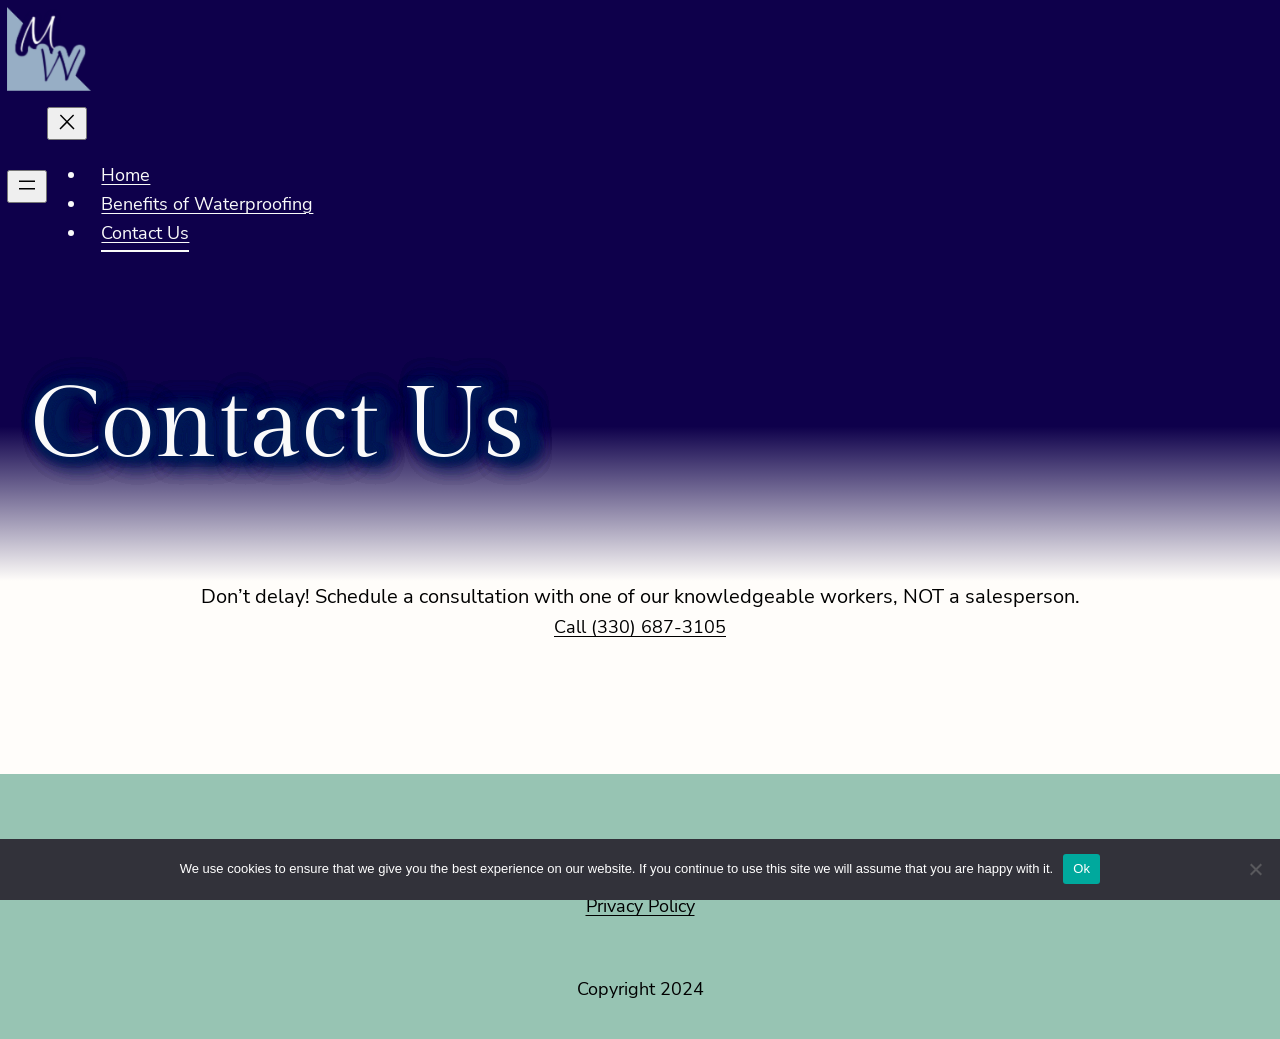
==== commit 90ee7893: "Add files via upload" ====
--- a/contact-us.html
+++ b/contact-us.html
@@ -1,15 +1,15 @@
-<!DOCTYPE html> <html lang="en-US"> <head> 	<meta charset="UTF-8" /> 	<meta name="viewport" content="width=device-width, initial-scale=1" /> <meta name='robots' content='max-image-preview:large' /> <title>Contact Us &#8211; McGee Basement Waterproofing</title> <link rel="alternate" type="application/rss+xml" title="McGee Basement Waterproofing &raquo; Feed" href="http://waterproofing-and-home-improvements.local/feed/" /> <link rel="alternate" type="application/rss+xml" title="McGee Basement Waterproofing &raquo; Comments Feed" href="http://waterproofing-and-home-improvements.local/comments/feed/" /> <script>
+<!DOCTYPE html> <html lang="en-US"> <head> 	<meta charset="UTF-8" /> 	<meta name="viewport" content="width=device-width, initial-scale=1" /> <meta name='robots' content='max-image-preview:large' /> <title>Contact Us &#8211; McGee Basement Waterproofing</title> <link rel="alternate" type="application/rss+xml" title="McGee Basement Waterproofing &raquo; Feed" href="https://mcgeewaterproofing.com/feed/" /> <link rel="alternate" type="application/rss+xml" title="McGee Basement Waterproofing &raquo; Comments Feed" href="https://mcgeewaterproofing.com/comments/feed/" /> <script>
 window._wpemojiSettings = {"baseUrl":"https:\/\/s.w.org\/images\/core\/emoji\/15.0.3\/72x72\/","ext":".png","svgUrl":"https:\/\/s.w.org\/images\/core\/emoji\/15.0.3\/svg\/","svgExt":".svg","source":{"concatemoji":"http:\/\/waterproofing-and-home-improvements.local\/wp-includes\/js\/wp-emoji-release.min.js?ver=6.5.3"}};
 /*! This file is auto-generated */
 !function(i,n){var o,s,e;function c(e){try{var t={supportTests:e,timestamp:(new Date).valueOf()};sessionStorage.setItem(o,JSON.stringify(t))}catch(e){}}function p(e,t,n){e.clearRect(0,0,e.canvas.width,e.canvas.height),e.fillText(t,0,0);var t=new Uint32Array(e.getImageData(0,0,e.canvas.width,e.canvas.height).data),r=(e.clearRect(0,0,e.canvas.width,e.canvas.height),e.fillText(n,0,0),new Uint32Array(e.getImageData(0,0,e.canvas.width,e.canvas.height).data));return t.every(function(e,t){return e===r[t]})}function u(e,t,n){switch(t){case"flag":return n(e,"\ud83c\udff3\ufe0f\u200d\u26a7\ufe0f","\ud83c\udff3\ufe0f\u200b\u26a7\ufe0f")?!1:!n(e,"\ud83c\uddfa\ud83c\uddf3","\ud83c\uddfa\u200b\ud83c\uddf3")&&!n(e,"\ud83c\udff4\udb40\udc67\udb40\udc62\udb40\udc65\udb40\udc6e\udb40\udc67\udb40\udc7f","\ud83c\udff4\u200b\udb40\udc67\u200b\udb40\udc62\u200b\udb40\udc65\u200b\udb40\udc6e\u200b\udb40\udc67\u200b\udb40\udc7f");case"emoji":return!n(e,"\ud83d\udc26\u200d\u2b1b","\ud83d\udc26\u200b\u2b1b")}return!1}function f(e,t,n){var r="undefined"!=typeof WorkerGlobalScope&&self instanceof WorkerGlobalScope?new OffscreenCanvas(300,150):i.createElement("canvas"),a=r.getContext("2d",{willReadFrequently:!0}),o=(a.textBaseline="top",a.font="600 32px Arial",{});return e.forEach(function(e){o[e]=t(a,e,n)}),o}function t(e){var t=i.createElement("script");t.src=e,t.defer=!0,i.head.appendChild(t)}"undefined"!=typeof Promise&&(o="wpEmojiSettingsSupports",s=["flag","emoji"],n.supports={everything:!0,everythingExceptFlag:!0},e=new Promise(function(e){i.addEventListener("DOMContentLoaded",e,{once:!0})}),new Promise(function(t){var n=function(){try{var e=JSON.parse(sessionStorage.getItem(o));if("object"==typeof e&&"number"==typeof e.timestamp&&(new Date).valueOf()<e.timestamp+604800&&"object"==typeof e.supportTests)return e.supportTests}catch(e){}return null}();if(!n){if("undefined"!=typeof Worker&&"undefined"!=typeof OffscreenCanvas&&"undefined"!=typeof URL&&URL.createObjectURL&&"undefined"!=typeof Blob)try{var e="postMessage("+f.toString()+"("+[JSON.stringify(s),u.toString(),p.toString()].join(",")+"));",r=new Blob([e],{type:"text/javascript"}),a=new Worker(URL.createObjectURL(r),{name:"wpTestEmojiSupports"});return void(a.onmessage=function(e){c(n=e.data),a.terminate(),t(n)})}catch(e){}c(n=f(s,u,p))}t(n)}).then(function(e){for(var t in e)n.supports[t]=e[t],n.supports.everything=n.supports.everything&&n.supports[t],"flag"!==t&&(n.supports.everythingExceptFlag=n.supports.everythingExceptFlag&&n.supports[t]);n.supports.everythingExceptFlag=n.supports.everythingExceptFlag&&!n.supports.flag,n.DOMReady=!1,n.readyCallback=function(){n.DOMReady=!0}}).then(function(){return e}).then(function(){var e;n.supports.everything||(n.readyCallback(),(e=n.source||{}).concatemoji?t(e.concatemoji):e.wpemoji&&e.twemoji&&(t(e.twemoji),t(e.wpemoji)))}))}((window,document),window._wpemojiSettings);
 </script> <link rel='stylesheet' id='jjcustonphoneiconcss-css' href='./css/jjcustom-phone-numbers-build-index.css' media='all' /> <style id='wp-block-site-logo-inline-css'> .wp-block-site-logo{box-sizing:border-box;line-height:0}.wp-block-site-logo a{display:inline-block;line-height:0}.wp-block-site-logo.is-default-size img{height:auto;width:120px}.wp-block-site-logo img{height:auto;max-width:100%}.wp-block-site-logo a,.wp-block-site-logo img{border-radius:inherit}.wp-block-site-logo.aligncenter{margin-left:auto;margin-right:auto;text-align:center}.wp-block-site-logo.is-style-rounded{border-radius:9999px} </style> <style id='wp-block-columns-inline-css'> .wp-block-columns{align-items:normal!important;box-sizing:border-box;display:flex;flex-wrap:wrap!important}@media (min-width:782px){.wp-block-columns{flex-wrap:nowrap!important}}.wp-block-columns.are-vertically-aligned-top{align-items:flex-start}.wp-block-columns.are-vertically-aligned-center{align-items:center}.wp-block-columns.are-vertically-aligned-bottom{align-items:flex-end}@media (max-width:781px){.wp-block-columns:not(.is-not-stacked-on-mobile)>.wp-block-column{flex-basis:100%!important}}@media (min-width:782px){.wp-block-columns:not(.is-not-stacked-on-mobile)>.wp-block-column{flex-basis:0;flex-grow:1}.wp-block-columns:not(.is-not-stacked-on-mobile)>.wp-block-column[style*=flex-basis]{flex-grow:0}}.wp-block-columns.is-not-stacked-on-mobile{flex-wrap:nowrap!important}.wp-block-columns.is-not-stacked-on-mobile>.wp-block-column{flex-basis:0;flex-grow:1}.wp-block-columns.is-not-stacked-on-mobile>.wp-block-column[style*=flex-basis]{flex-grow:0}:where(.wp-block-columns){margin-bottom:1.75em}:where(.wp-block-columns.has-background){padding:1.25em 2.375em}.wp-block-column{flex-grow:1;min-width:0;overflow-wrap:break-word;word-break:break-word}.wp-block-column.is-vertically-aligned-top{align-self:flex-start}.wp-block-column.is-vertically-aligned-center{align-self:center}.wp-block-column.is-vertically-aligned-bottom{align-self:flex-end}.wp-block-column.is-vertically-aligned-stretch{align-self:stretch}.wp-block-column.is-vertically-aligned-bottom,.wp-block-column.is-vertically-aligned-center,.wp-block-column.is-vertically-aligned-top{width:100%} </style> <style id='wp-block-navigation-link-inline-css'> .wp-block-navigation .wp-block-navigation-item__label{overflow-wrap:break-word}.wp-block-navigation .wp-block-navigation-item__description{display:none}.link-ui-tools{border-top:1px solid #f0f0f0;padding:8px}.link-ui-block-inserter{padding-top:8px}.link-ui-block-inserter__back{margin-left:8px;text-transform:uppercase}.components-popover-pointer-events-trap{background-color:initial;cursor:pointer;inset:0;position:fixed;z-index:1000000} </style> <link rel='stylesheet' id='wp-block-navigation-css' href='./css/navigation-style.min.css' media='all' /> <style id='wp-block-heading-inline-css'> h1.has-background,h2.has-background,h3.has-background,h4.has-background,h5.has-background,h6.has-background{padding:1.25em 2.375em}h1.has-text-align-left[style*=writing-mode]:where([style*=vertical-lr]),h1.has-text-align-right[style*=writing-mode]:where([style*=vertical-rl]),h2.has-text-align-left[style*=writing-mode]:where([style*=vertical-lr]),h2.has-text-align-right[style*=writing-mode]:where([style*=vertical-rl]),h3.has-text-align-left[style*=writing-mode]:where([style*=vertical-lr]),h3.has-text-align-right[style*=writing-mode]:where([style*=vertical-rl]),h4.has-text-align-left[style*=writing-mode]:where([style*=vertical-lr]),h4.has-text-align-right[style*=writing-mode]:where([style*=vertical-rl]),h5.has-text-align-left[style*=writing-mode]:where([style*=vertical-lr]),h5.has-text-align-right[style*=writing-mode]:where([style*=vertical-rl]),h6.has-text-align-left[style*=writing-mode]:where([style*=vertical-lr]),h6.has-text-align-right[style*=writing-mode]:where([style*=vertical-rl]){rotate:180deg} </style> <style id='wp-block-paragraph-inline-css'> .is-small-text{font-size:.875em}.is-regular-text{font-size:1em}.is-large-text{font-size:2.25em}.is-larger-text{font-size:3em}.has-drop-cap:not(:focus):first-letter{float:left;font-size:8.4em;font-style:normal;font-weight:100;line-height:.68;margin:.05em .1em 0 0;text-transform:uppercase}body.rtl .has-drop-cap:not(:focus):first-letter{float:none;margin-left:.1em}p.has-drop-cap.has-background{overflow:hidden}p.has-background{padding:1.25em 2.375em}:where(p.has-text-color:not(.has-link-color)) a{color:inherit}p.has-text-align-left[style*="writing-mode:vertical-lr"],p.has-text-align-right[style*="writing-mode:vertical-rl"]{rotate:180deg} </style> <style id='wp-block-spacer-inline-css'> .wp-block-spacer{clear:both} </style> <style id='wp-emoji-styles-inline-css'>  	img.wp-smiley, img.emoji { 		display: inline !important; 		border: none !important; 		box-shadow: none !important; 		height: 1em !important; 		width: 1em !important; 		margin: 0 0.07em !important; 		vertical-align: -0.1em !important; 		background: none !important; 		padding: 0 !important; 	} </style> <style id='wp-block-library-inline-css'> :root{--wp-admin-theme-color:#007cba;--wp-admin-theme-color--rgb:0,124,186;--wp-admin-theme-color-darker-10:#006ba1;--wp-admin-theme-color-darker-10--rgb:0,107,161;--wp-admin-theme-color-darker-20:#005a87;--wp-admin-theme-color-darker-20--rgb:0,90,135;--wp-admin-border-width-focus:2px;--wp-block-synced-color:#7a00df;--wp-block-synced-color--rgb:122,0,223;--wp-bound-block-color:#9747ff}@media (min-resolution:192dpi){:root{--wp-admin-border-width-focus:1.5px}}.wp-element-button{cursor:pointer}:root{--wp--preset--font-size--normal:16px;--wp--preset--font-size--huge:42px}:root .has-very-light-gray-background-color{background-color:#eee}:root .has-very-dark-gray-background-color{background-color:#313131}:root .has-very-light-gray-color{color:#eee}:root .has-very-dark-gray-color{color:#313131}:root .has-vivid-green-cyan-to-vivid-cyan-blue-gradient-background{background:linear-gradient(135deg,#00d084,#0693e3)}:root .has-purple-crush-gradient-background{background:linear-gradient(135deg,#34e2e4,#4721fb 50%,#ab1dfe)}:root .has-hazy-dawn-gradient-background{background:linear-gradient(135deg,#faaca8,#dad0ec)}:root .has-subdued-olive-gradient-background{background:linear-gradient(135deg,#fafae1,#67a671)}:root .has-atomic-cream-gradient-background{background:linear-gradient(135deg,#fdd79a,#004a59)}:root .has-nightshade-gradient-background{background:linear-gradient(135deg,#330968,#31cdcf)}:root .has-midnight-gradient-background{background:linear-gradient(135deg,#020381,#2874fc)}.has-regular-font-size{font-size:1em}.has-larger-font-size{font-size:2.625em}.has-normal-font-size{font-size:var(--wp--preset--font-size--normal)}.has-huge-font-size{font-size:var(--wp--preset--font-size--huge)}.has-text-align-center{text-align:center}.has-text-align-left{text-align:left}.has-text-align-right{text-align:right}#end-resizable-editor-section{display:none}.aligncenter{clear:both}.items-justified-left{justify-content:flex-start}.items-justified-center{justify-content:center}.items-justified-right{justify-content:flex-end}.items-justified-space-between{justify-content:space-between}.screen-reader-text{border:0;clip:rect(1px,1px,1px,1px);-webkit-clip-path:inset(50%);clip-path:inset(50%);height:1px;margin:-1px;overflow:hidden;padding:0;position:absolute;width:1px;word-wrap:normal!important}.screen-reader-text:focus{background-color:#ddd;clip:auto!important;-webkit-clip-path:none;clip-path:none;color:#444;display:block;font-size:1em;height:auto;left:5px;line-height:normal;padding:15px 23px 14px;text-decoration:none;top:5px;width:auto;z-index:100000}html :where(.has-border-color){border-style:solid}html :where([style*=border-top-color]){border-top-style:solid}html :where([style*=border-right-color]){border-right-style:solid}html :where([style*=border-bottom-color]){border-bottom-style:solid}html :where([style*=border-left-color]){border-left-style:solid}html :where([style*=border-width]){border-style:solid}html :where([style*=border-top-width]){border-top-style:solid}html :where([style*=border-right-width]){border-right-style:solid}html :where([style*=border-bottom-width]){border-bottom-style:solid}html :where([style*=border-left-width]){border-left-style:solid}html :where(img[class*=wp-image-]){height:auto;max-width:100%}:where(figure){margin:0 0 1em}html :where(.is-position-sticky){--wp-admin--admin-bar--position-offset:var(--wp-admin--admin-bar--height,0px)}@media screen and (max-width:600px){html :where(.is-position-sticky){--wp-admin--admin-bar--position-offset:0px}} </style> <style id='global-styles-inline-css'> body{--wp--preset--color--black: #000000;--wp--preset--color--cyan-bluish-gray: #abb8c3;--wp--preset--color--white: #ffffff;--wp--preset--color--pale-pink: #f78da7;--wp--preset--color--vivid-red: #cf2e2e;--wp--preset--color--luminous-vivid-orange: #ff6900;--wp--preset--color--luminous-vivid-amber: #fcb900;--wp--preset--color--light-green-cyan: #7bdcb5;--wp--preset--color--vivid-green-cyan: #00d084;--wp--preset--color--pale-cyan-blue: #8ed1fc;--wp--preset--color--vivid-cyan-blue: #0693e3;--wp--preset--color--vivid-purple: #9b51e0;--wp--preset--color--foreground: #000000;--wp--preset--color--background: #fffdfa;--wp--preset--color--primary: #a7c6d8;--wp--preset--color--secondary: #a7d5d2;--wp--preset--color--tertiary: #c3d9e7;--wp--preset--gradient--vivid-cyan-blue-to-vivid-purple: linear-gradient(135deg,rgba(6,147,227,1) 0%,rgb(155,81,224) 100%);--wp--preset--gradient--light-green-cyan-to-vivid-green-cyan: linear-gradient(135deg,rgb(122,220,180) 0%,rgb(0,208,130) 100%);--wp--preset--gradient--luminous-vivid-amber-to-luminous-vivid-orange: linear-gradient(135deg,rgba(252,185,0,1) 0%,rgba(255,105,0,1) 100%);--wp--preset--gradient--luminous-vivid-orange-to-vivid-red: linear-gradient(135deg,rgba(255,105,0,1) 0%,rgb(207,46,46) 100%);--wp--preset--gradient--very-light-gray-to-cyan-bluish-gray: linear-gradient(135deg,rgb(238,238,238) 0%,rgb(169,184,195) 100%);--wp--preset--gradient--cool-to-warm-spectrum: linear-gradient(135deg,rgb(74,234,220) 0%,rgb(151,120,209) 20%,rgb(207,42,186) 40%,rgb(238,44,130) 60%,rgb(251,105,98) 80%,rgb(254,248,76) 100%);--wp--preset--gradient--blush-light-purple: linear-gradient(135deg,rgb(255,206,236) 0%,rgb(152,150,240) 100%);--wp--preset--gradient--blush-bordeaux: linear-gradient(135deg,rgb(254,205,165) 0%,rgb(254,45,45) 50%,rgb(107,0,62) 100%);--wp--preset--gradient--luminous-dusk: linear-gradient(135deg,rgb(255,203,112) 0%,rgb(199,81,192) 50%,rgb(65,88,208) 100%);--wp--preset--gradient--pale-ocean: linear-gradient(135deg,rgb(255,245,203) 0%,rgb(182,227,212) 50%,rgb(51,167,181) 100%);--wp--preset--gradient--electric-grass: linear-gradient(135deg,rgb(202,248,128) 0%,rgb(113,206,126) 100%);--wp--preset--gradient--midnight: linear-gradient(135deg,rgb(2,3,129) 0%,rgb(40,116,252) 100%);--wp--preset--gradient--vertical-secondary-to-tertiary: linear-gradient(to bottom,var(--wp--preset--color--secondary) 0%,var(--wp--preset--color--tertiary) 100%);--wp--preset--gradient--vertical-secondary-to-background: linear-gradient(to bottom,var(--wp--preset--color--secondary) 0%,var(--wp--preset--color--background) 100%);--wp--preset--gradient--vertical-tertiary-to-background: linear-gradient(to bottom,var(--wp--preset--color--tertiary) 0%,var(--wp--preset--color--background) 100%);--wp--preset--gradient--diagonal-primary-to-foreground: linear-gradient(to bottom right,var(--wp--preset--color--primary) 0%,var(--wp--preset--color--foreground) 100%);--wp--preset--gradient--diagonal-secondary-to-background: linear-gradient(to bottom right,var(--wp--preset--color--secondary) 50%,var(--wp--preset--color--background) 50%);--wp--preset--gradient--diagonal-background-to-secondary: linear-gradient(to bottom right,var(--wp--preset--color--background) 50%,var(--wp--preset--color--secondary) 50%);--wp--preset--gradient--diagonal-tertiary-to-background: linear-gradient(to bottom right,var(--wp--preset--color--tertiary) 50%,var(--wp--preset--color--background) 50%);--wp--preset--gradient--diagonal-background-to-tertiary: linear-gradient(to bottom right,var(--wp--preset--color--background) 50%,var(--wp--preset--color--tertiary) 50%);--wp--preset--font-size--small: 1rem;--wp--preset--font-size--medium: 1.75rem;--wp--preset--font-size--large: clamp(1.75rem, 3vw, 2.25rem);--wp--preset--font-size--x-large: 42px;--wp--preset--font-size--normal: 1.125rem;--wp--preset--font-size--huge: clamp(2.5rem, 4vw, 3rem);--wp--preset--font-size--gigantic: clamp(3rem, 6vw, 4rem);--wp--preset--font-size--colossal: clamp(4rem, 8vw, 6.25rem);--wp--preset--font-family--system: -apple-system,BlinkMacSystemFont,"Segoe UI",Roboto,Oxygen-Sans,Ubuntu,Cantarell,"Helvetica Neue",sans-serif;--wp--preset--font-family--gilda-display: "Gilda Display", serif;--wp--preset--font-family--kristi: "Kristi", cursive;--wp--preset--font-family--bestermind: "Bestermind", cursive;--wp--preset--font-family--nunito-sans: "Nunito Sans", sans-serif;--wp--preset--font-family--outfit: Outfit, sans-serif;--wp--preset--font-family--figtree: Figtree, sans-serif;--wp--preset--font-family--caveat: Caveat, cursive;--wp--preset--font-family--inconsolata: Inconsolata, monospace;--wp--preset--font-family--lora: Lora, serif;--wp--preset--font-family--oswald: Oswald, sans-serif;--wp--preset--font-family--bodonimoda: BodoniModa, serif;--wp--preset--spacing--20: 0.44rem;--wp--preset--spacing--30: 0.67rem;--wp--preset--spacing--40: 1rem;--wp--preset--spacing--50: 1.5rem;--wp--preset--spacing--60: 2.25rem;--wp--preset--spacing--70: 3.38rem;--wp--preset--spacing--80: 5.06rem;--wp--preset--shadow--natural: 6px 6px 9px rgba(0, 0, 0, 0.2);--wp--preset--shadow--deep: 12px 12px 50px rgba(0, 0, 0, 0.4);--wp--preset--shadow--sharp: 6px 6px 0px rgba(0, 0, 0, 0.2);--wp--preset--shadow--outlined: 6px 6px 0px -3px rgba(255, 255, 255, 1), 6px 6px rgba(0, 0, 0, 1);--wp--preset--shadow--crisp: 6px 6px 0px rgba(0, 0, 0, 1);--wp--custom--spacing--small: max(1.25rem, 5vw);--wp--custom--spacing--medium: clamp(2rem, 8vw, calc(4 * var(--wp--style--block-gap)));--wp--custom--spacing--large: clamp(4rem, 10vw, 8rem);--wp--custom--typography--font-size--gigantic: clamp(3rem, 6vw, 4rem);--wp--custom--typography--font-size--colossal: clamp(4rem, 8vw, 6.25rem);--wp--custom--typography--line-height--tiny: 1.15;--wp--custom--typography--line-height--small: 1.2;--wp--custom--typography--line-height--medium: 1.4;--wp--custom--typography--line-height--normal: 1.6;}body { margin: 0;--wp--style--global--content-size: 720px;--wp--style--global--wide-size: 1200px; }.wp-site-blocks > .alignleft { float: left; margin-right: 2em; }.wp-site-blocks > .alignright { float: right; margin-left: 2em; }.wp-site-blocks > .aligncenter { justify-content: center; margin-left: auto; margin-right: auto; }:where(.wp-site-blocks) > * { margin-block-start: 0; margin-block-end: 0; }:where(.wp-site-blocks) > :first-child:first-child { margin-block-start: 0; }:where(.wp-site-blocks) > :last-child:last-child { margin-block-end: 0; }body { --wp--style--block-gap: 0; }:where(body .is-layout-flow)  > :first-child:first-child{margin-block-start: 0;}:where(body .is-layout-flow)  > :last-child:last-child{margin-block-end: 0;}:where(body .is-layout-flow)  > *{margin-block-start: 0;margin-block-end: 0;}:where(body .is-layout-constrained)  > :first-child:first-child{margin-block-start: 0;}:where(body .is-layout-constrained)  > :last-child:last-child{margin-block-end: 0;}:where(body .is-layout-constrained)  > *{margin-block-start: 0;margin-block-end: 0;}:where(body .is-layout-flex) {gap: 0;}:where(body .is-layout-grid) {gap: 0;}body .is-layout-flow > .alignleft{float: left;margin-inline-start: 0;margin-inline-end: 2em;}body .is-layout-flow > .alignright{float: right;margin-inline-start: 2em;margin-inline-end: 0;}body .is-layout-flow > .aligncenter{margin-left: auto !important;margin-right: auto !important;}body .is-layout-constrained > .alignleft{float: left;margin-inline-start: 0;margin-inline-end: 2em;}body .is-layout-constrained > .alignright{float: right;margin-inline-start: 2em;margin-inline-end: 0;}body .is-layout-constrained > .aligncenter{margin-left: auto !important;margin-right: auto !important;}body .is-layout-constrained > :where(:not(.alignleft):not(.alignright):not(.alignfull)){max-width: var(--wp--style--global--content-size);margin-left: auto !important;margin-right: auto !important;}body .is-layout-constrained > .alignwide{max-width: var(--wp--style--global--wide-size);}body .is-layout-flex{display: flex;}body .is-layout-flex{flex-wrap: wrap;align-items: center;}body .is-layout-flex > *{margin: 0;}body .is-layout-grid{display: grid;}body .is-layout-grid > *{margin: 0;}body{background-color: var(--wp--preset--color--background);color: var(--wp--preset--color--foreground);font-family: var(--wp--preset--font-family--nunito-sans);font-size: var(--wp--preset--font-size--normal);line-height: var(--wp--custom--typography--line-height--normal);padding-top: 0px;padding-right: 0px;padding-bottom: 0px;padding-left: 0px;}a:where(:not(.wp-element-button)){color: var(--wp--preset--color--foreground);text-decoration: underline;}h1, h2, h3, h4, h5, h6{font-family: var(--wp--preset--font-family--gilda-display);}h1{font-size: var(--wp--custom--typography--font-size--colossal);font-weight: 300;line-height: var(--wp--custom--typography--line-height--tiny);}h2{font-size: var(--wp--custom--typography--font-size--gigantic);font-weight: 300;line-height: var(--wp--custom--typography--line-height--small);}h3{font-size: var(--wp--preset--font-size--huge);font-weight: 300;line-height: var(--wp--custom--typography--line-height--tiny);}h4{font-size: var(--wp--preset--font-size--large);font-weight: 300;line-height: var(--wp--custom--typography--line-height--tiny);}h5{font-size: var(--wp--preset--font-size--normal);font-weight: 700;line-height: var(--wp--custom--typography--line-height--normal);text-transform: uppercase;}h6{font-size: var(--wp--preset--font-size--normal);font-weight: 400;line-height: var(--wp--custom--typography--line-height--normal);text-transform: uppercase;}.wp-element-button, .wp-block-button__link{background-color: #32373c;border-width: 0;color: #fff;font-family: inherit;font-size: inherit;line-height: inherit;padding: calc(0.667em + 2px) calc(1.333em + 2px);text-decoration: none;}.has-black-color{color: var(--wp--preset--color--black) !important;}.has-cyan-bluish-gray-color{color: var(--wp--preset--color--cyan-bluish-gray) !important;}.has-white-color{color: var(--wp--preset--color--white) !important;}.has-pale-pink-color{color: var(--wp--preset--color--pale-pink) !important;}.has-vivid-red-color{color: var(--wp--preset--color--vivid-red) !important;}.has-luminous-vivid-orange-color{color: var(--wp--preset--color--luminous-vivid-orange) !important;}.has-luminous-vivid-amber-color{color: var(--wp--preset--color--luminous-vivid-amber) !important;}.has-light-green-cyan-color{color: var(--wp--preset--color--light-green-cyan) !important;}.has-vivid-green-cyan-color{color: var(--wp--preset--color--vivid-green-cyan) !important;}.has-pale-cyan-blue-color{color: var(--wp--preset--color--pale-cyan-blue) !important;}.has-vivid-cyan-blue-color{color: var(--wp--preset--color--vivid-cyan-blue) !important;}.has-vivid-purple-color{color: var(--wp--preset--color--vivid-purple) !important;}.has-foreground-color{color: var(--wp--preset--color--foreground) !important;}.has-background-color{color: var(--wp--preset--color--background) !important;}.has-primary-color{color: var(--wp--preset--color--primary) !important;}.has-secondary-color{color: var(--wp--preset--color--secondary) !important;}.has-tertiary-color{color: var(--wp--preset--color--tertiary) !important;}.has-black-background-color{background-color: var(--wp--preset--color--black) !important;}.has-cyan-bluish-gray-background-color{background-color: var(--wp--preset--color--cyan-bluish-gray) !important;}.has-white-background-color{background-color: var(--wp--preset--color--white) !important;}.has-pale-pink-background-color{background-color: var(--wp--preset--color--pale-pink) !important;}.has-vivid-red-background-color{background-color: var(--wp--preset--color--vivid-red) !important;}.has-luminous-vivid-orange-background-color{background-color: var(--wp--preset--color--luminous-vivid-orange) !important;}.has-luminous-vivid-amber-background-color{background-color: var(--wp--preset--color--luminous-vivid-amber) !important;}.has-light-green-cyan-background-color{background-color: var(--wp--preset--color--light-green-cyan) !important;}.has-vivid-green-cyan-background-color{background-color: var(--wp--preset--color--vivid-green-cyan) !important;}.has-pale-cyan-blue-background-color{background-color: var(--wp--preset--color--pale-cyan-blue) !important;}.has-vivid-cyan-blue-background-color{background-color: var(--wp--preset--color--vivid-cyan-blue) !important;}.has-vivid-purple-background-color{background-color: var(--wp--preset--color--vivid-purple) !important;}.has-foreground-background-color{background-color: var(--wp--preset--color--foreground) !important;}.has-background-background-color{background-color: var(--wp--preset--color--background) !important;}.has-primary-background-color{background-color: var(--wp--preset--color--primary) !important;}.has-secondary-background-color{background-color: var(--wp--preset--color--secondary) !important;}.has-tertiary-background-color{background-color: var(--wp--preset--color--tertiary) !important;}.has-black-border-color{border-color: var(--wp--preset--color--black) !important;}.has-cyan-bluish-gray-border-color{border-color: var(--wp--preset--color--cyan-bluish-gray) !important;}.has-white-border-color{border-color: var(--wp--preset--color--white) !important;}.has-pale-pink-border-color{border-color: var(--wp--preset--color--pale-pink) !important;}.has-vivid-red-border-color{border-color: var(--wp--preset--color--vivid-red) !important;}.has-luminous-vivid-orange-border-color{border-color: var(--wp--preset--color--luminous-vivid-orange) !important;}.has-luminous-vivid-amber-border-color{border-color: var(--wp--preset--color--luminous-vivid-amber) !important;}.has-light-green-cyan-border-color{border-color: var(--wp--preset--color--light-green-cyan) !important;}.has-vivid-green-cyan-border-color{border-color: var(--wp--preset--color--vivid-green-cyan) !important;}.has-pale-cyan-blue-border-color{border-color: var(--wp--preset--color--pale-cyan-blue) !important;}.has-vivid-cyan-blue-border-color{border-color: var(--wp--preset--color--vivid-cyan-blue) !important;}.has-vivid-purple-border-color{border-color: var(--wp--preset--color--vivid-purple) !important;}.has-foreground-border-color{border-color: var(--wp--preset--color--foreground) !important;}.has-background-border-color{border-color: var(--wp--preset--color--background) !important;}.has-primary-border-color{border-color: var(--wp--preset--color--primary) !important;}.has-secondary-border-color{border-color: var(--wp--preset--color--secondary) !important;}.has-tertiary-border-color{border-color: var(--wp--preset--color--tertiary) !important;}.has-vivid-cyan-blue-to-vivid-purple-gradient-background{background: var(--wp--preset--gradient--vivid-cyan-blue-to-vivid-purple) !important;}.has-light-green-cyan-to-vivid-green-cyan-gradient-background{background: var(--wp--preset--gradient--light-green-cyan-to-vivid-green-cyan) !important;}.has-luminous-vivid-amber-to-luminous-vivid-orange-gradient-background{background: var(--wp--preset--gradient--luminous-vivid-amber-to-luminous-vivid-orange) !important;}.has-luminous-vivid-orange-to-vivid-red-gradient-background{background: var(--wp--preset--gradient--luminous-vivid-orange-to-vivid-red) !important;}.has-very-light-gray-to-cyan-bluish-gray-gradient-background{background: var(--wp--preset--gradient--very-light-gray-to-cyan-bluish-gray) !important;}.has-cool-to-warm-spectrum-gradient-background{background: var(--wp--preset--gradient--cool-to-warm-spectrum) !important;}.has-blush-light-purple-gradient-background{background: var(--wp--preset--gradient--blush-light-purple) !important;}.has-blush-bordeaux-gradient-background{background: var(--wp--preset--gradient--blush-bordeaux) !important;}.has-luminous-dusk-gradient-background{background: var(--wp--preset--gradient--luminous-dusk) !important;}.has-pale-ocean-gradient-background{background: var(--wp--preset--gradient--pale-ocean) !important;}.has-electric-grass-gradient-background{background: var(--wp--preset--gradient--electric-grass) !important;}.has-midnight-gradient-background{background: var(--wp--preset--gradient--midnight) !important;}.has-vertical-secondary-to-tertiary-gradient-background{background: var(--wp--preset--gradient--vertical-secondary-to-tertiary) !important;}.has-vertical-secondary-to-background-gradient-background{background: var(--wp--preset--gradient--vertical-secondary-to-background) !important;}.has-vertical-tertiary-to-background-gradient-background{background: var(--wp--preset--gradient--vertical-tertiary-to-background) !important;}.has-diagonal-primary-to-foreground-gradient-background{background: var(--wp--preset--gradient--diagonal-primary-to-foreground) !important;}.has-diagonal-secondary-to-background-gradient-background{background: var(--wp--preset--gradient--diagonal-secondary-to-background) !important;}.has-diagonal-background-to-secondary-gradient-background{background: var(--wp--preset--gradient--diagonal-background-to-secondary) !important;}.has-diagonal-tertiary-to-background-gradient-background{background: var(--wp--preset--gradient--diagonal-tertiary-to-background) !important;}.has-diagonal-background-to-tertiary-gradient-background{background: var(--wp--preset--gradient--diagonal-background-to-tertiary) !important;}.has-small-font-size{font-size: var(--wp--preset--font-size--small) !important;}.has-medium-font-size{font-size: var(--wp--preset--font-size--medium) !important;}.has-large-font-size{font-size: var(--wp--preset--font-size--large) !important;}.has-x-large-font-size{font-size: var(--wp--preset--font-size--x-large) !important;}.has-normal-font-size{font-size: var(--wp--preset--font-size--normal) !important;}.has-huge-font-size{font-size: var(--wp--preset--font-size--huge) !important;}.has-gigantic-font-size{font-size: var(--wp--preset--font-size--gigantic) !important;}.has-colossal-font-size{font-size: var(--wp--preset--font-size--colossal) !important;}.has-system-font-family{font-family: var(--wp--preset--font-family--system) !important;}.has-gilda-display-font-family{font-family: var(--wp--preset--font-family--gilda-display) !important;}.has-kristi-font-family{font-family: var(--wp--preset--font-family--kristi) !important;}.has-bestermind-font-family{font-family: var(--wp--preset--font-family--bestermind) !important;}.has-nunito-sans-font-family{font-family: var(--wp--preset--font-family--nunito-sans) !important;}.has-outfit-font-family{font-family: var(--wp--preset--font-family--outfit) !important;}.has-figtree-font-family{font-family: var(--wp--preset--font-family--figtree) !important;}.has-caveat-font-family{font-family: var(--wp--preset--font-family--caveat) !important;}.has-inconsolata-font-family{font-family: var(--wp--preset--font-family--inconsolata) !important;}.has-lora-font-family{font-family: var(--wp--preset--font-family--lora) !important;}.has-oswald-font-family{font-family: var(--wp--preset--font-family--oswald) !important;}.has-bodonimoda-font-family{font-family: var(--wp--preset--font-family--bodonimoda) !important;} .wp-block-navigation a:where(:not(.wp-element-button)){color: inherit;} </style> <style id='core-block-supports-inline-css'> .wp-container-core-column-is-layout-2.wp-container-core-column-is-layout-2 > :where(:not(.alignleft):not(.alignright):not(.alignfull)){max-width:80px;margin-left:auto !important;margin-right:0 !important;}.wp-container-core-column-is-layout-2.wp-container-core-column-is-layout-2 > .alignwide{max-width:80px;}.wp-container-core-column-is-layout-2.wp-container-core-column-is-layout-2 .alignfull{max-width:none;}.wp-container-core-column-is-layout-2.wp-container-core-column-is-layout-2 > .alignfull{margin-right:calc(var(--wp--preset--spacing--40) * -1);margin-left:calc(var(--wp--preset--spacing--40) * -1);}.wp-container-core-columns-is-layout-1.wp-container-core-columns-is-layout-1{flex-wrap:nowrap;}.wp-container-core-navigation-is-layout-1.wp-container-core-navigation-is-layout-1{justify-content:flex-start;}.wp-container-core-columns-is-layout-2.wp-container-core-columns-is-layout-2{flex-wrap:nowrap;}.wp-elements-18d7e3bd284b36d5cdf02fc1c8c4d574 a:where(:not(.wp-element-button)){color:var(--wp--preset--color--foreground);}.wp-elements-29b601005e9435e72914e99e9667e7e3 a:where(:not(.wp-element-button)){color:var(--wp--preset--color--foreground);} </style> <style id='wp-block-template-skip-link-inline-css'>  		.skip-link.screen-reader-text { 			border: 0; 			clip: rect(1px,1px,1px,1px); 			clip-path: inset(50%); 			height: 1px; 			margin: -1px; 			overflow: hidden; 			padding: 0; 			position: absolute !important; 			width: 1px; 			word-wrap: normal !important; 		}  		.skip-link.screen-reader-text:focus { 			background-color: #eee; 			clip: auto !important; 			clip-path: none; 			color: #444; 			display: block; 			font-size: 1em; 			height: auto; 			left: 5px; 			line-height: normal; 			padding: 15px 23px 14px; 			text-decoration: none; 			top: 5px; 			width: auto; 			z-index: 100000; 		} </style> <link rel='stylesheet' id='cookie-notice-front-css' href='./css/cookie-notice-css-front.min.css' media='all' /> <link rel='stylesheet' id='bricksy-style-css' href='./css/bricksy-style.css' media='all' />         <script>
             /* <![CDATA[ */
             var rcewpp = {
-                "ajax_url":"http://waterproofing-and-home-improvements.local/wp-admin/admin-ajax.php",
+                "ajax_url":"https://mcgeewaterproofing.com/wp-admin/admin-ajax.php",
                 "nonce": "9de5442318",
-                "home_url": "http://waterproofing-and-home-improvements.local/",
-                "settings_icon": 'http://waterproofing-and-home-improvements.local/wp-content/plugins/export-wp-page-to-static-html/admin/images/settings.png',
-                "settings_hover_icon": 'http://waterproofing-and-home-improvements.local/wp-content/plugins/export-wp-page-to-static-html/admin/images/settings_hover.png'
+                "home_url": "https://mcgeewaterproofing.com/",
+                "settings_icon": 'https://mcgeewaterproofing.com/wp-content/plugins/export-wp-page-to-static-html/admin/images/settings.png',
+                "settings_hover_icon": 'https://mcgeewaterproofing.com/wp-content/plugins/export-wp-page-to-static-html/admin/images/settings_hover.png'
             };
             /* ]]\> */
         </script>         <script src="./js/dist-vendor-wp-polyfill-inert.min.js" id="wp-polyfill-inert-js"></script> <script src="./js/dist-vendor-regenerator-runtime.min.js" id="regenerator-runtime-js"></script> <script src="./js/dist-vendor-wp-polyfill.min.js" id="wp-polyfill-js"></script> <script src="./js/dist-vendor-react.min.js" id="react-js"></script> <script src="./js/dist-autop.min.js" id="wp-autop-js"></script> <script src="./js/dist-blob.min.js" id="wp-blob-js"></script> <script src="./js/dist-block-serialization-default-parser.min.js" id="wp-block-serialization-default-parser-js"></script> <script src="./js/dist-hooks.min.js" id="wp-hooks-js"></script> <script src="./js/dist-deprecated.min.js" id="wp-deprecated-js"></script> <script src="./js/dist-dom.min.js" id="wp-dom-js"></script> <script src="./js/dist-vendor-react-dom.min.js" id="react-dom-js"></script> <script src="./js/dist-escape-html.min.js" id="wp-escape-html-js"></script> <script src="./js/dist-element.min.js" id="wp-element-js"></script> <script src="./js/dist-is-shallow-equal.min.js" id="wp-is-shallow-equal-js"></script> <script src="./js/dist-i18n.min.js" id="wp-i18n-js"></script> <script id="wp-i18n-js-after">
@@ -22,11 +22,11 @@
 		.use( wp.data.plugins.persistence, { storageKey: storageKey } );
 } )();
 </script> <script src="./js/dist-html-entities.min.js" id="wp-html-entities-js"></script> <script src="./js/dist-dom-ready.min.js" id="wp-dom-ready-js"></script> <script src="./js/dist-a11y.min.js" id="wp-a11y-js"></script> <script src="./js/dist-rich-text.min.js" id="wp-rich-text-js"></script> <script src="./js/dist-shortcode.min.js" id="wp-shortcode-js"></script> <script src="./js/dist-blocks.min.js" id="wp-blocks-js"></script> <script src="./js/dist-url.min.js" id="wp-url-js"></script> <script src="./js/dist-api-fetch.min.js" id="wp-api-fetch-js"></script> <script id="wp-api-fetch-js-after">
-wp.apiFetch.use( wp.apiFetch.createRootURLMiddleware( "http://waterproofing-and-home-improvements.local/wp-json/" ) );
+wp.apiFetch.use( wp.apiFetch.createRootURLMiddleware( "https://mcgeewaterproofing.com/wp-json/" ) );
 wp.apiFetch.nonceMiddleware = wp.apiFetch.createNonceMiddleware( "794bc64ec5" );
 wp.apiFetch.use( wp.apiFetch.nonceMiddleware );
 wp.apiFetch.use( wp.apiFetch.mediaUploadMiddleware );
-wp.apiFetch.nonceEndpoint = "http://waterproofing-and-home-improvements.local/wp-admin/admin-ajax.php?action=rest-nonce";
+wp.apiFetch.nonceEndpoint = "https://mcgeewaterproofing.com/wp-admin/admin-ajax.php?action=rest-nonce";
 </script> <script src="./js/dist-vendor-moment.min.js" id="moment-js"></script> <script id="moment-js-after">
 moment.updateLocale( 'en_US', {"months":["January","February","March","April","May","June","July","August","September","October","November","December"],"monthsShort":["Jan","Feb","Mar","Apr","May","Jun","Jul","Aug","Sep","Oct","Nov","Dec"],"weekdays":["Sunday","Monday","Tuesday","Wednesday","Thursday","Friday","Saturday"],"weekdaysShort":["Sun","Mon","Tue","Wed","Thu","Fri","Sat"],"week":{"dow":1},"longDateFormat":{"LT":"g:i a","LTS":null,"L":null,"LL":"F j, Y","LLL":"F j, Y g:i a","LLLL":null}} );
 </script> <script src="./js/dist-date.min.js" id="wp-date-js"></script> <script id="wp-date-js-after">
@@ -43,11 +43,11 @@
 Object.assign( window.wp.editor, window.wp.oldEditor );
 </script> <script src="./js/jjcustom-phone-numbers-build-index.js" id="jjcustomphonenumber-js"></script> <script id="cookie-notice-front-js-before">
 var cnArgs = {"ajaxUrl":"http:\/\/waterproofing-and-home-improvements.local\/wp-admin\/admin-ajax.php","nonce":"8bc804a656","hideEffect":"fade","position":"bottom","onScroll":false,"onScrollOffset":100,"onClick":false,"cookieName":"cookie_notice_accepted","cookieTime":2592000,"cookieTimeRejected":2592000,"globalCookie":false,"redirection":false,"cache":false,"revokeCookies":false,"revokeCookiesOpt":"automatic"};
-</script> <script src="./js/cookie-notice-js-front.min.js" id="cookie-notice-front-js"></script> <link rel="https://api.w.org/" href="http://waterproofing-and-home-improvements.local/wp-json/" /><link rel="alternate" type="application/json" href="http://waterproofing-and-home-improvements.local/wp-json/wp/v2/pages/192" /><link rel="EditURI" type="application/rsd+xml" title="RSD" href="http://waterproofing-and-home-improvements.local/xmlrpc.php?rsd" /> <meta name="generator" content="WordPress 6.5.3" /> <link rel="canonical" href="http://waterproofing-and-home-improvements.local/contact-us/" /> <link rel='shortlink' href='http://waterproofing-and-home-improvements.local/?p=192' /> <link rel="alternate" type="application/json+oembed" href="http://waterproofing-and-home-improvements.local/wp-json/oembed/1.0/embed?url=http%3A%2F%2Fwaterproofing-and-home-improvements.local%2Fcontact-us%2F" /> <link rel="alternate" type="text/xml+oembed" href="http://waterproofing-and-home-improvements.local/wp-json/oembed/1.0/embed?url=http%3A%2F%2Fwaterproofing-and-home-improvements.local%2Fcontact-us%2F&#038;format=xml" /> <script id="wp-load-polyfill-importmap">
-( HTMLScriptElement.supports && HTMLScriptElement.supports("importmap") ) || document.write( '<script src="http://waterproofing-and-home-improvements.local/wp-includes/js/dist/vendor/wp-polyfill-importmap.min.js?ver=1.8.2"></scr' + 'ipt>' );
+</script> <script src="./js/cookie-notice-js-front.min.js" id="cookie-notice-front-js"></script> <link rel="https://api.w.org/" href="https://mcgeewaterproofing.com/wp-json/" /><link rel="alternate" type="application/json" href="https://mcgeewaterproofing.com/wp-json/wp/v2/pages/192" /><link rel="EditURI" type="application/rsd+xml" title="RSD" href="https://mcgeewaterproofing.com/xmlrpc.php?rsd" /> <meta name="generator" content="WordPress 6.5.3" /> <link rel="canonical" href="https://mcgeewaterproofing.com/contact-us/" /> <link rel='shortlink' href='https://mcgeewaterproofing.com/?p=192' /> <link rel="alternate" type="application/json+oembed" href="https://mcgeewaterproofing.com/wp-json/oembed/1.0/embed?url=http%3A%2F%2Fwaterproofing-and-home-improvements.local%2Fcontact-us%2F" /> <link rel="alternate" type="text/xml+oembed" href="https://mcgeewaterproofing.com/wp-json/oembed/1.0/embed?url=http%3A%2F%2Fwaterproofing-and-home-improvements.local%2Fcontact-us%2F&#038;format=xml" /> <script id="wp-load-polyfill-importmap">
+( HTMLScriptElement.supports && HTMLScriptElement.supports("importmap") ) || document.write( '<script src="https://mcgeewaterproofing.com/wp-includes/js/dist/vendor/wp-polyfill-importmap.min.js?ver=1.8.2"></scr' + 'ipt>' );
 </script> <script type="importmap" id="wp-importmap">
 {"imports":{"@wordpress\/interactivity":"http:\/\/waterproofing-and-home-improvements.local\/wp-includes\/js\/dist\/interactivity.min.js?ver=6.5.3"}}
-</script> <script type="module" src="./js/navigation-view.min.js" id="@wordpress/block-library/navigation-js-module"></script> <link rel="modulepreload" href="http://waterproofing-and-home-improvements.local/wp-includes/js/dist/interactivity.min.js?ver=6.5.3" id="@wordpress/interactivity-js-modulepreload"><style id='wp-fonts-local'> @font-face{font-family:"Gilda Display";font-style:normal;font-weight:400;font-display:fallback;src:url('./fonts/GildaDisplay-Regular.woff2') format('woff2');font-stretch:normal;} @font-face{font-family:Kristi;font-style:normal;font-weight:400;font-display:fallback;src:url('./fonts/kristi-regular.woff2') format('woff2');font-stretch:normal;} @font-face{font-family:Bestermind;font-style:normal;font-weight:500;font-display:fallback;src:url('./fonts/BestermindRegular.woff2') format('woff2');font-stretch:normal;} @font-face{font-family:"Nunito Sans";font-style:normal;font-weight:400;font-display:fallback;src:url('./fonts/NunitoSans-Regular.woff2') format('woff2');font-stretch:normal;} @font-face{font-family:"Nunito Sans";font-style:italic;font-weight:400;font-display:fallback;src:url('./fonts/NunitoSans-Italic.woff2') format('woff2');font-stretch:normal;} @font-face{font-family:"Nunito Sans";font-style:normal;font-weight:700;font-display:fallback;src:url('./fonts/NunitoSans-SemiBold.woff2') format('woff2');font-stretch:normal;} @font-face{font-family:"Nunito Sans";font-style:normal;font-weight:900;font-display:fallback;src:url('./fonts/NunitoSans-Bold.woff2') format('woff2');font-stretch:normal;} @font-face{font-family:Outfit;font-style:normal;font-weight:300 900;font-display:block;src:url('./fonts/Outfit-Variable.woff2') format('woff2');font-stretch:normal;} @font-face{font-family:Figtree;font-style:normal;font-weight:300 900;font-display:block;src:url('./fonts/Figtree-Variable.woff2') format('woff2');font-stretch:normal;} @font-face{font-family:Caveat;font-style:normal;font-weight:400 700;font-display:block;src:url('./fonts/Caveat-Variable.woff2') format('woff2');font-stretch:normal;} @font-face{font-family:Inconsolata;font-style:normal;font-weight:300 900;font-display:block;src:url('./fonts/Inconsolata-Variable.woff2') format('woff2');font-stretch:normal;} @font-face{font-family:Lora;font-style:normal;font-weight:300 900;font-display:block;src:url('./fonts/Lora-Variable.woff2') format('woff2');font-stretch:normal;} @font-face{font-family:Oswald;font-style:normal;font-weight:300 900;font-display:block;src:url('./fonts/Oswald-Variable.woff2') format('woff2');font-stretch:normal;} @font-face{font-family:BodoniModa;font-style:normal;font-weight:400 900;font-display:block;src:url('./fonts/BodoniModa-Variable.woff2') format('woff2');font-stretch:normal;} </style> <link rel="icon" href="./images/MWlogo.png" sizes="32x32" /> <link rel="icon" href="./images/MWlogo.png" sizes="192x192" /> <link rel="apple-touch-icon" href="./images/MWlogo.png" /> <meta name="msapplication-TileImage" content="http://waterproofing-and-home-improvements.local/wp-content/uploads/2024/02/MWlogo.png" /> </head>  <body class="page-template page-template-wp-custom-template-contact-page page page-id-192 wp-custom-logo wp-embed-responsive cookies-not-set">  <div class="wp-site-blocks"> <header style="margin-top:0px;margin-bottom:0px;padding-top:var(--wp--preset--spacing--20);padding-right:var(--wp--preset--spacing--20);padding-bottom:var(--wp--preset--spacing--20);padding-left:var(--wp--preset--spacing--20);background-color:#0e004b;color:#fafafa" class="wp-block-jjcmc-header-container"> <div class="wp-block-columns is-not-stacked-on-mobile is-layout-flex wp-container-core-columns-is-layout-1 wp-block-columns-is-layout-flex" style="margin-top:0;margin-bottom:0"> <div class="wp-block-column is-layout-flow wp-block-column-is-layout-flow" style="flex-basis:33.33%"><div class="wp-block-site-logo"><a href="./index.html" class="custom-logo-link" rel="home"><img width="84" height="84" src="./images/2024-02-MWlogo.png" class="custom-logo" alt="McGee Basement Waterproofing" decoding="async" /></a></div></div>    <div class="wp-block-column is-content-justification-right is-layout-constrained wp-container-core-column-is-layout-2 wp-block-column-is-layout-constrained" style="border-style:none;border-width:0px;padding-top:var(--wp--preset--spacing--30);padding-right:var(--wp--preset--spacing--40);padding-bottom:var(--wp--preset--spacing--30);padding-left:var(--wp--preset--spacing--40);flex-basis:66.66%">        <div class="jjcpn--phone-icon-container">              <a href="tel:3306873105">                  <img src="./images/jjcustom-phone-numbers-images-phone.svg" alt="a simple phone icon" class="jjcpn--phone-icon" />              </a>          </div>          </div> </div>   <nav class="is-responsive items-justified-left wp-block-navigation is-content-justification-left is-layout-flex wp-container-core-navigation-is-layout-1 wp-block-navigation-is-layout-flex" aria-label="Navigation"  		 data-wp-interactive="core/navigation" data-wp-context='{"overlayOpenedBy":{"click":false,"hover":false,"focus":false},"type":"overlay","roleAttribute":"","ariaLabel":"Menu"}'><button aria-haspopup="dialog" aria-label="Open menu" class="wp-block-navigation__responsive-container-open"  				data-wp-on--click="actions.openMenuOnClick" 				data-wp-on--keydown="actions.handleMenuKeydown" 			><svg width="24" height="24" xmlns="http://www.w3.org/2000/svg" viewbox="0 0 24 24" aria-hidden="true" focusable="false"><rect x="4" y="7.5" width="16" height="1.5" /><rect x="4" y="15" width="16" height="1.5" /></svg></button> 				<div class="wp-block-navigation__responsive-container" style="" id="modal-1"  				data-wp-class--has-modal-open="state.isMenuOpen" 				data-wp-class--is-menu-open="state.isMenuOpen" 				data-wp-watch="callbacks.initMenu" 				data-wp-on--keydown="actions.handleMenuKeydown" 				data-wp-on--focusout="actions.handleMenuFocusout" 				tabindex="-1" 			> 					<div class="wp-block-navigation__responsive-close" tabindex="-1"> 						<div class="wp-block-navigation__responsive-dialog"  				data-wp-bind--aria-modal="state.ariaModal" 				data-wp-bind--aria-label="state.ariaLabel" 				data-wp-bind--role="state.roleAttribute" 			> 							<button aria-label="Close menu" class="wp-block-navigation__responsive-container-close"  				data-wp-on--click="actions.closeMenuOnClick" 			><svg xmlns="http://www.w3.org/2000/svg" viewbox="0 0 24 24" width="24" height="24" aria-hidden="true" focusable="false"><path d="M13 11.8l6.1-6.3-1-1-6.1 6.2-6.1-6.2-1 1 6.1 6.3-6.5 6.7 1 1 6.5-6.6 6.5 6.6 1-1z"></path></svg></button> 							<div class="wp-block-navigation__responsive-container-content"  				data-wp-watch="callbacks.focusFirstElement" 			 id="modal-1-content"> 								<ul class="wp-block-navigation__container is-responsive items-justified-left wp-block-navigation"><li class="wp-block-navigation-item wp-block-navigation-link"><a class="wp-block-navigation-item__content"  href="./index.html"><span class="wp-block-navigation-item__label">Home</span></a></li><li class="wp-block-navigation-item wp-block-navigation-link"><a class="wp-block-navigation-item__content"  href="./reasons-to-invest-in-waterproofing-in-northeast-ohio.html"><span class="wp-block-navigation-item__label">Benefits of Waterproofing</span></a></li><li class="wp-block-navigation-item current-menu-item wp-block-navigation-link"><a class="wp-block-navigation-item__content"  href="./contact-us.html" aria-current="page"><span class="wp-block-navigation-item__label">Contact Us</span></a></li></ul> 							</div> 						</div> 					</div> 				</div></nav></header>    <main class="wp-block-jjcmc-main-container"> <div style="text-shadow:0px 0px 10px #001c57, 0px 0px 10px #001c57, 0px 0px 10px #001c57, 0px 0px 10px #001c57, 0px 0px 10px #001c57, 10px 5px 20px #001c57, 10px 5px 20px #001c57, 10px 5px 20px #001c57, 10px 5px 20px #001c57, 10px 5px 20px #001c57, 10px -5px 20px #001c57, 10px -5px 20px #001c57, 10px -5px 20px #001c57, 10px -5px 20px #001c57, 10px -5px 20px #001c57, 15px 0px 10px #001c57, 15px 0px 10px #001c57, 15px 0px 10px #001c57, 15px 0px 10px #001c57;padding:30px;color:#fafafa;background-image:linear-gradient(#0e004b 50%, rgba(250, 250, 250, 0))" class="wp-block-jjcsag-top-down-gradient"> <h1 class="wp-block-heading">Contact Us</h1> </div>    <div class="wp-block-columns is-layout-flex wp-container-core-columns-is-layout-2 wp-block-columns-is-layout-flex"> <div class="wp-block-column is-layout-flow wp-block-column-is-layout-flow"> <p class="has-text-align-center" style="font-size:20px">Don&#8217;t delay! Schedule a consultation with one of our knowledgeable workers, NOT a salesperson.</p>           <div style="text-align: center">              <a href="tel:3306873105">                  Call (330) 687-3105            </a>          </div>             <div style="height:100px" aria-hidden="true" class="wp-block-spacer"></div> </div> </div> </main>    <footer style="background-color:#97c4b3;color:#fafafa" class="wp-block-jjcmc-footer-container"> <div style="height:100px" aria-hidden="true" class="wp-block-spacer"></div>    <p class="has-text-align-center has-foreground-color has-text-color has-link-color wp-elements-18d7e3bd284b36d5cdf02fc1c8c4d574"><a href="http://waterproofing-and-home-improvements.local/privacy-policy/" data-type="page" data-id="3">Privacy Policy</a></p>    <p class="has-text-align-center has-foreground-color has-text-color has-background has-link-color wp-elements-29b601005e9435e72914e99e9667e7e3" style="background-color:#97c4b3;margin-top:0px;margin-bottom:0px;padding-top:var(--wp--preset--spacing--60);padding-bottom:var(--wp--preset--spacing--60)">Copyright 2024</p> </footer> </div> <script id="wp-block-template-skip-link-js-after">
+</script> <script type="module" src="./js/navigation-view.min.js" id="@wordpress/block-library/navigation-js-module"></script> <link rel="modulepreload" href="https://mcgeewaterproofing.com/wp-includes/js/dist/interactivity.min.js?ver=6.5.3" id="@wordpress/interactivity-js-modulepreload"><style id='wp-fonts-local'> @font-face{font-family:"Gilda Display";font-style:normal;font-weight:400;font-display:fallback;src:url('./fonts/GildaDisplay-Regular.woff2') format('woff2');font-stretch:normal;} @font-face{font-family:Kristi;font-style:normal;font-weight:400;font-display:fallback;src:url('./fonts/kristi-regular.woff2') format('woff2');font-stretch:normal;} @font-face{font-family:Bestermind;font-style:normal;font-weight:500;font-display:fallback;src:url('./fonts/BestermindRegular.woff2') format('woff2');font-stretch:normal;} @font-face{font-family:"Nunito Sans";font-style:normal;font-weight:400;font-display:fallback;src:url('./fonts/NunitoSans-Regular.woff2') format('woff2');font-stretch:normal;} @font-face{font-family:"Nunito Sans";font-style:italic;font-weight:400;font-display:fallback;src:url('./fonts/NunitoSans-Italic.woff2') format('woff2');font-stretch:normal;} @font-face{font-family:"Nunito Sans";font-style:normal;font-weight:700;font-display:fallback;src:url('./fonts/NunitoSans-SemiBold.woff2') format('woff2');font-stretch:normal;} @font-face{font-family:"Nunito Sans";font-style:normal;font-weight:900;font-display:fallback;src:url('./fonts/NunitoSans-Bold.woff2') format('woff2');font-stretch:normal;} @font-face{font-family:Outfit;font-style:normal;font-weight:300 900;font-display:block;src:url('./fonts/Outfit-Variable.woff2') format('woff2');font-stretch:normal;} @font-face{font-family:Figtree;font-style:normal;font-weight:300 900;font-display:block;src:url('./fonts/Figtree-Variable.woff2') format('woff2');font-stretch:normal;} @font-face{font-family:Caveat;font-style:normal;font-weight:400 700;font-display:block;src:url('./fonts/Caveat-Variable.woff2') format('woff2');font-stretch:normal;} @font-face{font-family:Inconsolata;font-style:normal;font-weight:300 900;font-display:block;src:url('./fonts/Inconsolata-Variable.woff2') format('woff2');font-stretch:normal;} @font-face{font-family:Lora;font-style:normal;font-weight:300 900;font-display:block;src:url('./fonts/Lora-Variable.woff2') format('woff2');font-stretch:normal;} @font-face{font-family:Oswald;font-style:normal;font-weight:300 900;font-display:block;src:url('./fonts/Oswald-Variable.woff2') format('woff2');font-stretch:normal;} @font-face{font-family:BodoniModa;font-style:normal;font-weight:400 900;font-display:block;src:url('./fonts/BodoniModa-Variable.woff2') format('woff2');font-stretch:normal;} </style> <link rel="icon" href="./images/MWlogo.png" sizes="32x32" /> <link rel="icon" href="./images/MWlogo.png" sizes="192x192" /> <link rel="apple-touch-icon" href="./images/MWlogo.png" /> <meta name="msapplication-TileImage" content="https://mcgeewaterproofing.com/wp-content/uploads/2024/02/MWlogo.png" /> </head>  <body class="page-template page-template-wp-custom-template-contact-page page page-id-192 wp-custom-logo wp-embed-responsive cookies-not-set">  <div class="wp-site-blocks"> <header style="margin-top:0px;margin-bottom:0px;padding-top:var(--wp--preset--spacing--20);padding-right:var(--wp--preset--spacing--20);padding-bottom:var(--wp--preset--spacing--20);padding-left:var(--wp--preset--spacing--20);background-color:#0e004b;color:#fafafa" class="wp-block-jjcmc-header-container"> <div class="wp-block-columns is-not-stacked-on-mobile is-layout-flex wp-container-core-columns-is-layout-1 wp-block-columns-is-layout-flex" style="margin-top:0;margin-bottom:0"> <div class="wp-block-column is-layout-flow wp-block-column-is-layout-flow" style="flex-basis:33.33%"><div class="wp-block-site-logo"><a href="./index.html" class="custom-logo-link" rel="home"><img width="84" height="84" src="./images/2024-02-MWlogo.png" class="custom-logo" alt="McGee Basement Waterproofing" decoding="async" /></a></div></div>    <div class="wp-block-column is-content-justification-right is-layout-constrained wp-container-core-column-is-layout-2 wp-block-column-is-layout-constrained" style="border-style:none;border-width:0px;padding-top:var(--wp--preset--spacing--30);padding-right:var(--wp--preset--spacing--40);padding-bottom:var(--wp--preset--spacing--30);padding-left:var(--wp--preset--spacing--40);flex-basis:66.66%">        <div class="jjcpn--phone-icon-container">              <a href="tel:3306873105">                  <img src="./images/jjcustom-phone-numbers-images-phone.svg" alt="a simple phone icon" class="jjcpn--phone-icon" />              </a>          </div>          </div> </div>   <nav class="is-responsive items-justified-left wp-block-navigation is-content-justification-left is-layout-flex wp-container-core-navigation-is-layout-1 wp-block-navigation-is-layout-flex" aria-label="Navigation"  		 data-wp-interactive="core/navigation" data-wp-context='{"overlayOpenedBy":{"click":false,"hover":false,"focus":false},"type":"overlay","roleAttribute":"","ariaLabel":"Menu"}'><button aria-haspopup="dialog" aria-label="Open menu" class="wp-block-navigation__responsive-container-open"  				data-wp-on--click="actions.openMenuOnClick" 				data-wp-on--keydown="actions.handleMenuKeydown" 			><svg width="24" height="24" xmlns="http://www.w3.org/2000/svg" viewbox="0 0 24 24" aria-hidden="true" focusable="false"><rect x="4" y="7.5" width="16" height="1.5" /><rect x="4" y="15" width="16" height="1.5" /></svg></button> 				<div class="wp-block-navigation__responsive-container" style="" id="modal-1"  				data-wp-class--has-modal-open="state.isMenuOpen" 				data-wp-class--is-menu-open="state.isMenuOpen" 				data-wp-watch="callbacks.initMenu" 				data-wp-on--keydown="actions.handleMenuKeydown" 				data-wp-on--focusout="actions.handleMenuFocusout" 				tabindex="-1" 			> 					<div class="wp-block-navigation__responsive-close" tabindex="-1"> 						<div class="wp-block-navigation__responsive-dialog"  				data-wp-bind--aria-modal="state.ariaModal" 				data-wp-bind--aria-label="state.ariaLabel" 				data-wp-bind--role="state.roleAttribute" 			> 							<button aria-label="Close menu" class="wp-block-navigation__responsive-container-close"  				data-wp-on--click="actions.closeMenuOnClick" 			><svg xmlns="http://www.w3.org/2000/svg" viewbox="0 0 24 24" width="24" height="24" aria-hidden="true" focusable="false"><path d="M13 11.8l6.1-6.3-1-1-6.1 6.2-6.1-6.2-1 1 6.1 6.3-6.5 6.7 1 1 6.5-6.6 6.5 6.6 1-1z"></path></svg></button> 							<div class="wp-block-navigation__responsive-container-content"  				data-wp-watch="callbacks.focusFirstElement" 			 id="modal-1-content"> 								<ul class="wp-block-navigation__container is-responsive items-justified-left wp-block-navigation"><li class="wp-block-navigation-item wp-block-navigation-link"><a class="wp-block-navigation-item__content"  href="./index.html"><span class="wp-block-navigation-item__label">Home</span></a></li><li class="wp-block-navigation-item wp-block-navigation-link"><a class="wp-block-navigation-item__content"  href="./reasons-to-invest-in-waterproofing-in-northeast-ohio.html"><span class="wp-block-navigation-item__label">Benefits of Waterproofing</span></a></li><li class="wp-block-navigation-item current-menu-item wp-block-navigation-link"><a class="wp-block-navigation-item__content"  href="./contact-us.html" aria-current="page"><span class="wp-block-navigation-item__label">Contact Us</span></a></li></ul> 							</div> 						</div> 					</div> 				</div></nav></header>    <main class="wp-block-jjcmc-main-container"> <div style="text-shadow:0px 0px 10px #001c57, 0px 0px 10px #001c57, 0px 0px 10px #001c57, 0px 0px 10px #001c57, 0px 0px 10px #001c57, 10px 5px 20px #001c57, 10px 5px 20px #001c57, 10px 5px 20px #001c57, 10px 5px 20px #001c57, 10px 5px 20px #001c57, 10px -5px 20px #001c57, 10px -5px 20px #001c57, 10px -5px 20px #001c57, 10px -5px 20px #001c57, 10px -5px 20px #001c57, 15px 0px 10px #001c57, 15px 0px 10px #001c57, 15px 0px 10px #001c57, 15px 0px 10px #001c57;padding:30px;color:#fafafa;background-image:linear-gradient(#0e004b 50%, rgba(250, 250, 250, 0))" class="wp-block-jjcsag-top-down-gradient"> <h1 class="wp-block-heading">Contact Us</h1> </div>    <div class="wp-block-columns is-layout-flex wp-container-core-columns-is-layout-2 wp-block-columns-is-layout-flex"> <div class="wp-block-column is-layout-flow wp-block-column-is-layout-flow"> <p class="has-text-align-center" style="font-size:20px">Don&#8217;t delay! Schedule a consultation with one of our knowledgeable workers, NOT a salesperson.</p>           <div style="text-align: center">              <a href="tel:3306873105">                  Call (330) 687-3105            </a>          </div>             <div style="height:100px" aria-hidden="true" class="wp-block-spacer"></div> </div> </div> </main>    <footer style="background-color:#97c4b3;color:#fafafa" class="wp-block-jjcmc-footer-container"> <div style="height:100px" aria-hidden="true" class="wp-block-spacer"></div>    <p class="has-text-align-center has-foreground-color has-text-color has-link-color wp-elements-18d7e3bd284b36d5cdf02fc1c8c4d574"><a href="https://mcgeewaterproofing.com/privacy-policy/" data-type="page" data-id="3">Privacy Policy</a></p>    <p class="has-text-align-center has-foreground-color has-text-color has-background has-link-color wp-elements-29b601005e9435e72914e99e9667e7e3" style="background-color:#97c4b3;margin-top:0px;margin-bottom:0px;padding-top:var(--wp--preset--spacing--60);padding-bottom:var(--wp--preset--spacing--60)">Copyright 2024</p> </footer> </div> <script id="wp-block-template-skip-link-js-after">
 	( function() {
 		var skipLinkTarget = document.querySelector( 'main' ),
 			sibling,
